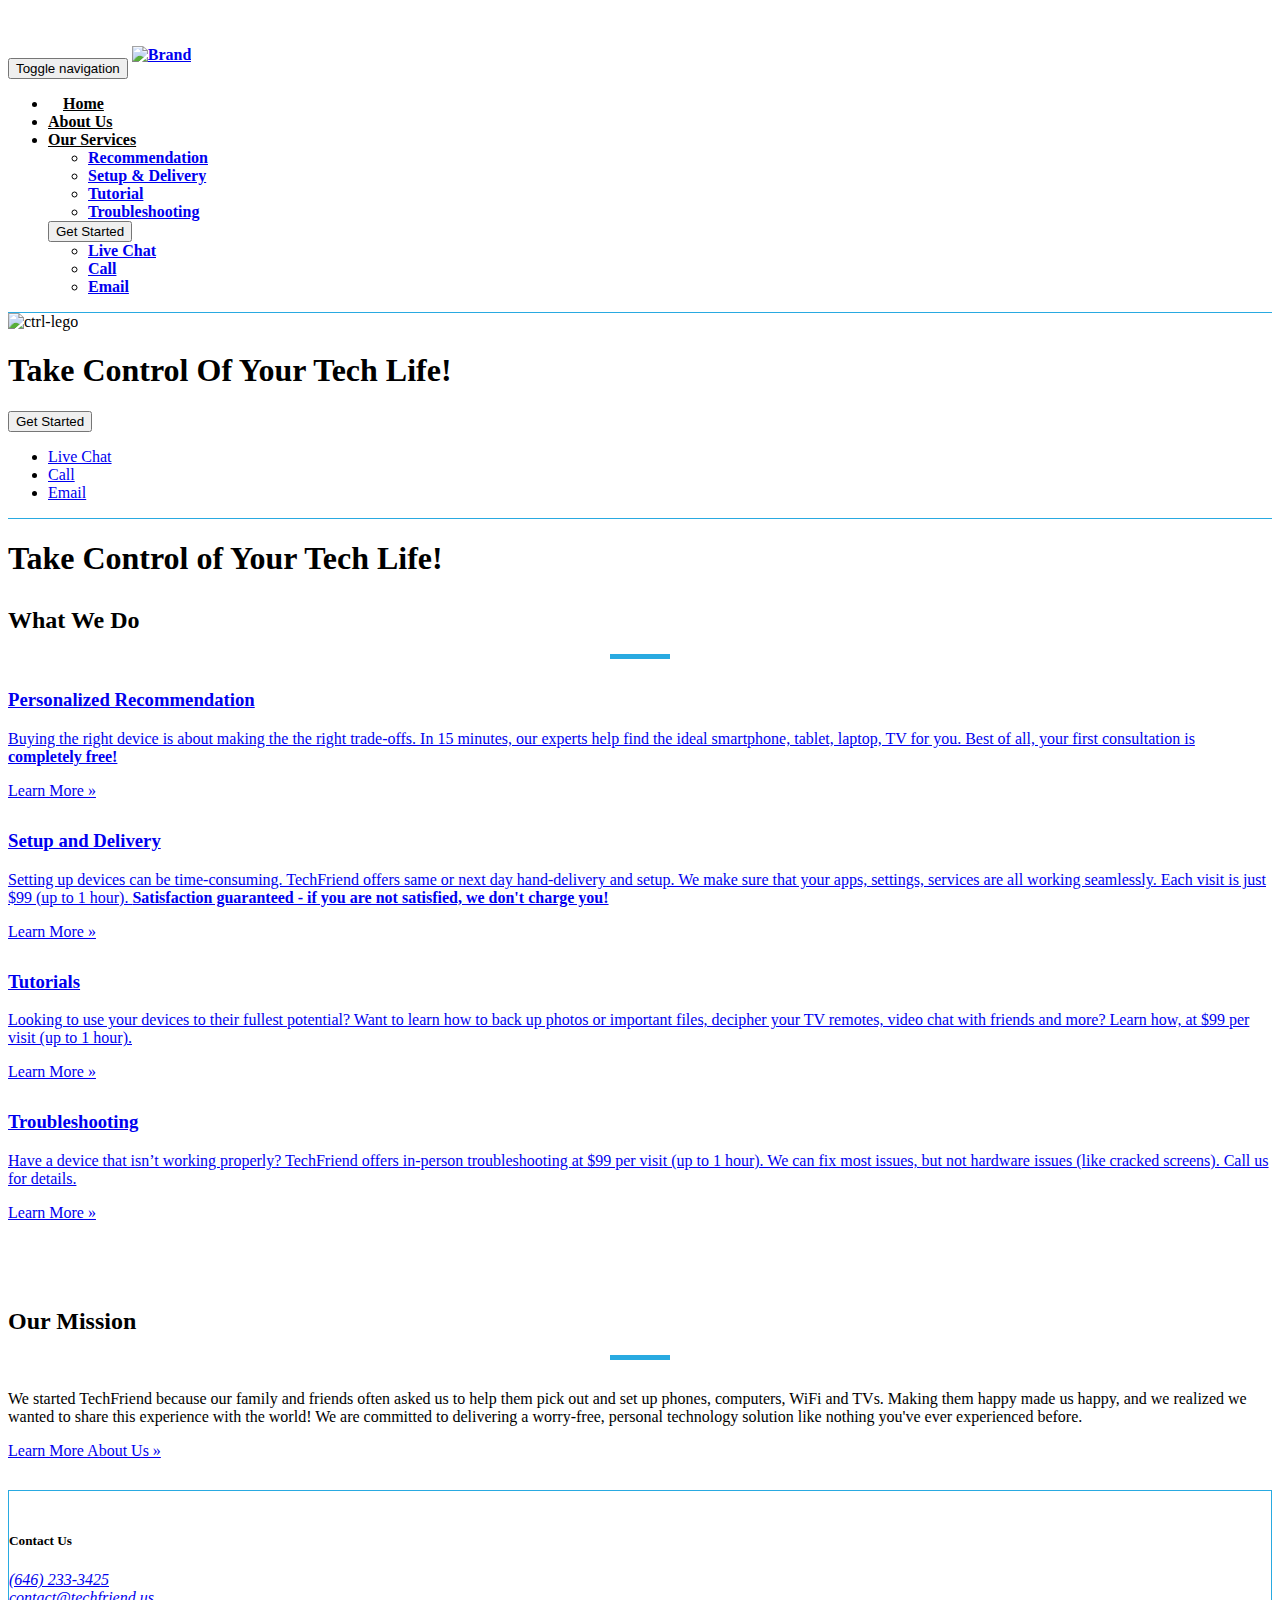
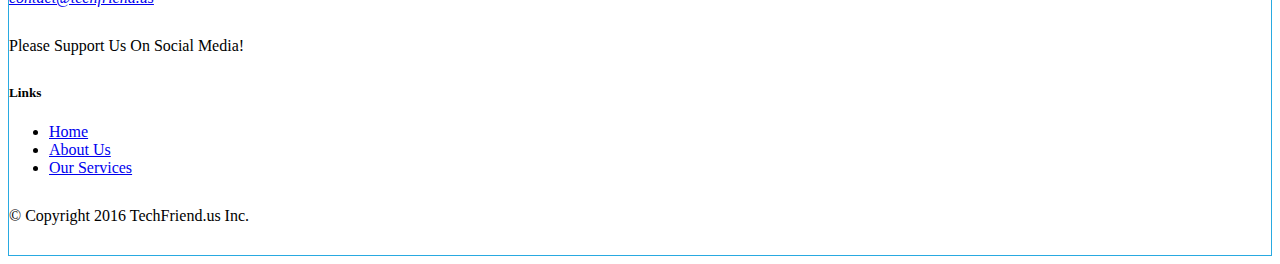
==== index.html @ 2049ccbc "v2" ====
<!DOCTYPE html>
<html lang="en">

<head>
    <meta charset="utf-8">
    <meta http-equiv="X-UA-Compatible" content="IE=edge">
    <meta name="viewport" content="width=device-width, initial-scale=1">
    <!-- The above 3 meta tags *must* come first in the head; any other head content must come *after* these tags -->
    <title>TechFriend - Your Personal Technology Advisor and Friend</title>
    <meta name="description" content="We select the most ideal devices for your needs, hand deliver them, and set them up in person.">
    <!-- Bootstrap -->
    <link href="css/bootstrap.min.css" rel="stylesheet">
    <link href="css/font-awesome.min.css" rel="stylesheet">
    <link href="css/bootstrap-social.css" rel="stylesheet">
    <!-- HTML5 shim and Respond.js for IE8 support of HTML5 elements and media queries -->
    <!-- WARNING: Respond.js doesn't work if you view the page via file:// -->
    <!--[if lt IE 9]>
      <script src="https://oss.maxcdn.com/html5shiv/3.7.3/html5shiv.min.js"></script>
      <script src="https://oss.maxcdn.com/respond/1.4.2/respond.min.js"></script>
    <![endif]-->
    <link rel="icon" href="favicon.ico">
    <link href="css/mystyles.css" rel="stylesheet">
    <link href="https://fonts.googleapis.com/css?family=Roboto:400,700,900" rel="stylesheet">
    <link href="https://fonts.googleapis.com/css?family=Open+Sans:400,800" rel="stylesheet">


    <!-- /snippets/social-meta-tags.liquid -->


    <meta property="og:type" content="website">
    <meta property="og:title" content="TechFriend - Get Your Tech Under Control">
    <meta property="og:url" content="https://www.techfriend.us/">
    <meta property="og:description" content="We select the best devices for your needs, deliver them, and set them up for you in person.">

    <meta property="og:image" content="http://cdn.shopify.com/s/files/1/1404/4143/t/3/assets/home_slide_1_1024x1024.jpg?9321707461568485762">
    <meta property="og:image:secure_url" content="https://cdn.shopify.com/s/files/1/1404/4143/t/3/assets/home_slide_1_1024x1024.jpg?9321707461568485762">

    <meta property="og:site_name" content="TechFriend">

    <meta name="twitter:card" content="summary">

    <meta name="twitter:title" content="TechFriend - Your Personal Technology Friend">
    <meta name="twitter:description" content="We select the best devices for your needs, deliver them, and set them up for you in person.">

    <meta name="twitter:image" content="https://cdn.shopify.com/s/files/1/1404/4143/t/3/assets/home_slide_1_1024x1024.jpg?9321707461568485762">

    <link rel="canonical" href="https://www.techfriend.us/">

</head>

<!-- begin olark code -->
<script data-cfasync="false" type='text/javascript'>
    /*<![CDATA[*/
    window.olark || (function(c) {
        var f = window,
            d = document,
            l = f.location.protocol == "https:" ? "https:" : "http:",
            z = c.name,
            r = "load";
        var nt = function() {
            f[z] = function() {
                (a.s = a.s || []).push(arguments)
            };
            var a = f[z]._ = {},
                q = c.methods.length;
            while (q--) {
                (function(n) {
                    f[z][n] = function() {
                        f[z]("call", n, arguments)
                    }
                })(c.methods[q])
            }
            a.l = c.loader;
            a.i = nt;
            a.p = {
                0: +new Date
            };
            a.P = function(u) {
                a.p[u] = new Date - a.p[0]
            };

            function s() {
                a.P(r);
                f[z](r)
            }
            f.addEventListener ? f.addEventListener(r, s, false) : f.attachEvent("on" + r, s);
            var ld = function() {
                function p(hd) {
                    hd = "head";
                    return ["<", hd, "></", hd, "><", i, ' onl' + 'oad="var d=', g, ";d.getElementsByTagName('head')[0].", j, "(d.", h, "('script')).", k, "='", l, "//", a.l, "'", '"', "></", i, ">"].join("")
                }
                var i = "body",
                    m = d[i];
                if (!m) {
                    return setTimeout(ld, 100)
                }
                a.P(1);
                var j = "appendChild",
                    h = "createElement",
                    k = "src",
                    n = d[h]("div"),
                    v = n[j](d[h](z)),
                    b = d[h]("iframe"),
                    g = "document",
                    e = "domain",
                    o;
                n.style.display = "none";
                m.insertBefore(n, m.firstChild).id = z;
                b.frameBorder = "0";
                b.id = z + "-loader";
                if (/MSIE[ ]+6/.test(navigator.userAgent)) {
                    b.src = "javascript:false"
                }
                b.allowTransparency = "true";
                v[j](b);
                try {
                    b.contentWindow[g].open()
                } catch (w) {
                    c[e] = d[e];
                    o = "javascript:var d=" + g + ".open();d.domain='" + d.domain + "';";
                    b[k] = o + "void(0);"
                }
                try {
                    var t = b.contentWindow[g];
                    t.write(p());
                    t.close()
                } catch (x) {
                    b[k] = o + 'd.write("' + p().replace(/"/g, String.fromCharCode(92) + '"') + '");d.close();'
                }
                a.P(2)
            };
            ld()
        };
        nt()
    })({
        loader: "static.olark.com/jsclient/loader0.js",
        name: "olark",
        methods: ["configure", "extend", "declare", "identify"]
    });
    /* custom configuration goes here (www.olark.com/documentation) */
    olark.identify('6784-781-10-4096'); /*]]>*/

</script><noscript><a href="https://www.olark.com/site/6784-781-10-4096/contact" title="Contact us" target="_blank">Questions? Feedback?</a> powered by <a href="http://www.olark.com?welcome" title="Olark live chat software">Olark live chat software</a></noscript>
<!-- end olark code -->

<body>
    <nav class="navbar navbar-default navbar-fixed-top" role="navigation">
        <div class="container-fluid">
            <div class="navbar-header">
                <button type="button" class="navbar-toggle collapsed" data-toggle="collapse" data-target="#navbar" aria-expanded="false" aria-controls="navbar">
                    <span class="sr-only">Toggle navigation</span>
                    <span class="icon-bar"></span>
                    <span class="icon-bar"></span>
                    <span class="icon-bar"></span>
                </button>
                <a class="navbar-brand" href="index.html"><img id="nav-logo" alt="Brand" src="images/TechFriendlogowhite.svg" class="img-responsive"></a>
            </div>

            <div id="navbar" class="navbar-collapse collapse">
                <ul class="nav navbar-nav navbar-right">
                    <li class="active"><a href="index.html">Home</a></li>
                    <li><a href="aboutus.html">About Us</a></li>
                    <li class="dropdown">
                        <a href="ourservices.html" class="dropdown-toggle" data-toggle="dropdown" role="button" aria-haspopup="true" aria-expanded="false">
                         Our Services <span class="caret"></span></a>
                        <ul class="dropdown-menu">
                            <!--                            <li class="dropdown-header">Remote Services</li>-->
                            <li><a href="ourservices.html">Recommendation</a></li>
                            <li><a href="ourservices.html#setup">Setup & Delivery</a></li>
                            <!--                            <li role="separator" class="divider"></li>-->
                            <!--                            <li class="dropdown-header">In-Person Services</li>-->
                            <li><a href="ourservices.html#tutorial">Tutorial</a></li>
                            <li><a href="ourservices.html#troubleshooting">Troubleshooting</a></li>
                        </ul>
                    </li>
                    <form class="navbar-form navbar-left">
                        <button id="callToAction" type="button" class="btn dropdown-toggle" data-toggle="dropdown" aria-haspopup="true" aria-expanded="false">
                        Get Started<span class="caret"></span></button>
                        <ul class="dropdown-menu">
                            <!-- BEGIN OLARK CHAT LINK -->
                            <li><a id="callToActionDropdown" href="javascript:void(0);" onclick="olark('api.box.expand')">
                                Live Chat
                            </a></li>
                            <!-- END OLARK CHAT LINK -->
                            <li><a id="callToActionDropdown" href="tel: +16462333425">Call</a></li>
                            <li><a id="callToActionDropdown" href="mailto: contact@techfriend.us?subject=I%27m+looking">Email</a></li>
                        </ul>
                    </form>

                </ul>
            </div>
        </div>
    </nav>

    <header class="jumbotron">

        <!-- Main component for a primary marketing message or call to action -->

        <div id="jumbotron-container" class="container-fluid">
            <img src="images/jumbotron-xs.jpg" alt="ctrl-lego" class="img-responsive visible-xs-block">
            <!--            <img src="images/jumbotron-sm.jpg" alt="ctrl-lego" class="img-responsive hidden-xs">-->
            <h1 id="jumbotron-text" class="hidden-xs"><strong>Take Control Of Your Tech Life!</strong></h1>

            <button id="callToAction" type="button" class="btn btn-lg dropdown-toggle" data-toggle="dropdown" aria-haspopup="true" aria-expanded="false">
                        Get Started<span class="caret"></span></button>
            <ul id="" class="dropdown-menu">
                <!-- BEGIN OLARK CHAT LINK -->
                <li><a id="callToActionDropdown" href="javascript:void(0);" onclick="olark('api.box.expand')">
                                Live Chat
                            </a></li>
                <!-- END OLARK CHAT LINK -->
                <li><a id="callToActionDropdown" href="tel: +16462333425">Call</a></li>
                <li><a id="callToActionDropdown" href="mailto: contact@techfriend.us">Email</a></li>
            </ul>
        </div>

        <div class="container visible-xs-block">
            <div class="row row-header">
                <div class="col-xs-12">
                    <h1 class="text-center" id="jumbotron-text-xs"><strong>Take Control of Your Tech Life!</strong></h1>
                </div>
                <div>
                </div>
            </div>
        </div>
    </header>

    <section class="container">
        <!--
        <div>
            <ol class="breadcrumb">
              <li><class="active">Home</li>
            </ol>
        </div>
-->

        <div class="row">
            <div class="col-xs-12">
                <h2 class="text-center section-header"><strong>What We Do</strong></h2>
                <hr>
            </div>

            <a class="homepageBoxes" href="ourservices.html#advice">
                <div class="col-xs-12 col-sm-6 col-md-3 text-center">
                    <span class="glyphicon glyphicon-thumbs-up fa-3x"></span>
                    <h3 class="box-header" class="text-Left">Personalized Recommendation</h3>
                    <p>Buying the right device is about making the the right trade-offs. In 15 minutes, our experts help find the ideal smartphone, tablet, laptop, TV for you. Best of all, your first consultation is <strong>completely free!</strong></p>
                    <!--                <p>Contrary to what manufacturers like to say in their marketing, there is no "best device" for everyone; there is only the ideal device for you. Choosing that device is about making the right trade-offs. With so many options out there, this can get really challenging. <strong>15 minutes on the phone with one of our experts is all it takes to figure out the ideal device for you!</strong> We will recommend the best device for you based on your personal usage and preferences. Best of all, it's <strong>completely free.</strong></p>-->
                    <!--                <p>If you prefers to see and hold the device, we will bring up to 5 devices to you for you to try, and show you all the features for a flat $99 per visit (TVs excluded).</p>-->
                    <p><a href="ourservices.html#advice" class="blueLink">Learn More &raquo;</a></p>
                </div>
            </a>

            <a class="homepageBoxes" href="ourservices.html#setup">
                <div class="col-xs-12 col-sm-6 col-md-3 text-center">
                    <span class="glyphicon glyphicon-off fa-3x"></span>
                    <h3 class="box-header">Setup and Delivery</h3>
                    <p>Setting up devices can be time-consuming. TechFriend offers same or next day hand-delivery and setup. We make sure that your apps, settings, services are all working seamlessly. Each visit is just $99 (up to 1 hour). <strong>Satisfaction guaranteed - if you are not satisfied, we don't charge you!</strong></p>
                    <!--                <p>Tech can get complicated- especially if you have many devices and you want them to work together. That's why we set up all your devices for you and make sure all your hardware, software and services work together seamlessly. Each visit is just $99 (up to 1 hour). <strong>Satisfaction guaranteed - if we can't make it work, we don't charge you!</strong></p>-->
                    <p><a href="ourservices.html#setup" class="blueLink">Learn More &raquo;</a></p>
                </div>
            </a>
            <!--        </div>-->

            <!--        <div class="row">-->
            <a class="homepageBoxes" href="ourservices.html#tutorial">
                <div class="col-xs-12 col-sm-6 col-md-3 text-center">
                    <span class="glyphicon glyphicon-info-sign fa-3x" aria-hidden="true"></span>
                    <h3 class="box-header">Tutorials</h3>
                    <p>Looking to use your devices to their fullest potential? Want to learn how to back up photos or important files, decipher your TV remotes, video chat with friends and more? Learn how, at $99 per visit (up to 1 hour).</p>
                    <p><a href="ourservices.html#tutorial" class="blueLink">Learn More &raquo;</a></p>
                </div>
            </a>

            <a class="homepageBoxes" href="ourservices.html#troubleshooting">
                <div class="col-xs-12 col-sm-6 col-md-3 text-center">
                    <span class="glyphicon glyphicon-wrench fa-3x" aria-hidden="true"></span>
                    <h3 class="box-header">Troubleshooting</h3>
                    <p>Have a device that isn’t working properly? TechFriend offers in-person troubleshooting at $99 per visit (up to 1 hour). We can fix most issues, but not hardware issues (like cracked screens). Call us for details.</p>
                    <p><a href="ourservices.html#troubleshooting" class="blueLink">Learn More &raquo;</a></p>
                </div>
            </a>
        </div>
        <!--
        <div class="row row-learn-more">
            <div class="col-xs-12 col-sm-6">
                
            </div>
            <div class="col-xs-12 col-sm-6">
                <p><a  href="#">Learn More About Our Setup and Delivery Service &raquo;</a></p>
            </div>
        </div>
-->
        <br><br>
        <div class="row">
            <div class="col-xs-12">
                <h2 class="text-center section-header">Our Mission</h2>
                <hr>
            </div>
            <div class="col-xs-12">
                <p>We started TechFriend because our family and friends often asked us to help them pick out and set up phones, computers, WiFi and TVs. Making them happy made us happy, and we realized we wanted to share this experience with the world! We are committed to delivering a worry-free, personal technology solution like nothing you've ever experienced before.</p>
                <p><a href="aboutus.html" class="blueLink">Learn More About Us &raquo;</a></p>
            </div>
        </div>
    </section>

    <footer>
        <div class="container-fluid">
            <div class="row row-footer">

                <div class="col-xs-12 col-sm-4 text-center">
                    <h5>Contact Us</h5>
                    <address>
                        <i class="fa fa-phone"></i><a href="tel: +1 (646) 233-3425"> (646) 233-3425</a><br>
                        <i class="fa fa-envelope"></i> <a href="mailto: contact@techfriend.us">contact@techfriend.us</a>
		           </address>
                </div>
                <div class="col-xs-12 col-sm-4 text-center">
                    <p>Please Support Us On Social Media!</p>
                    <a class="btn btn-social-icon btn-facebook" href="http://www.facebook.com/TechFriendUs"><i class="fa fa-facebook"></i></a>
                    <a class="btn btn-social-icon btn-twitter" href="http://twitter.com/TechFriendUs"><i class="fa fa-twitter"></i></a>
                    <!--                        <a class="btn btn-social-icon btn-linkedin" href="http://www.linkedin.com/in/"><i class="fa fa-linkedin"></i></a>-->
                </div>
                <div class="col-xs-12 col-sm-4 text-center">
                    <h5>Links</h5>
                    <ul class="list-unstyled">
                        <li><a href="index.html">Home</a></li>
                        <li><a href="aboutus.html">About Us</a></li>
                        <li><a href="ourservices.html">Our Services</a></li>
                    </ul>
                </div>
                <div class="col-xs-12 text-center">
                    <p>© Copyright 2016 TechFriend.us Inc.</p>
                </div>
            </div>
        </div>
    </footer>

    <!-- jQuery (necessary for Bootstrap's JavaScript plugins) -->
    <script src="https://ajax.googleapis.com/ajax/libs/jquery/1.12.4/jquery.min.js"></script>
    <!-- Include all compiled plugins (below), or include individual files as needed -->
    <script src="js/bootstrap.min.js"></script>

</body>

</html>
---- css/mystyles.css ----
.navbar-default {
    background: #fff;
    font-weight: 600;
    /*    text-transform: uppercase;*/
    border-bottom: 1px #29aae1 solid;
}

.navbar-default .navbar-nav>li>a {
    color: #000;
    background: #fff;
    font-weight: 600;
    /*    text-transform: uppercase;*/
}

.navbar-default .navbar-nav>li>a:hover,
.navbar-default .navbar-nav>li>a:focus {
    color: #29aae1;
    background: #fff;
    /*
    border-bottom: 3px #29aae1 solid;
    padding-bottom: 5px;
    padding-left:0;
    padding-right: 0;
    margin-left: 15px;
    margin-right: 15px;
*/
    /*    background: #fff;*/
    /*    font-weight: 600;*/
    /*    text-transform: uppercase;*/
}

@media (min-width: 768px) {
    .navbar-default .navbar-nav> .active> a,
    .navbar-default .navbar-nav> .active> a:hover,
    .navbar-default .navbar-nav> .active> a:focus {
        color: #000;
        background: #fff;
        font-weight: 600;
        /*    text-transform: uppercase;*/
        border-bottom: 3px black solid;
        padding-bottom: 5px;
        padding-left: 0;
        padding-right: 0;
        margin-left: 15px;
        margin-right: 15px;
    }
}

@media (max-width: 767px) {
    .navbar-default .navbar-nav>li>a {
        color: #000;
        background: #fff;
        font-weight: 600;
        text-align: center;
        /*    text-transform: uppercase;*/
    }
    .navbar-default .navbar-nav> .active> a,
    .navbar-default .navbar-nav> .active> a:hover,
    .navbar-default .navbar-nav> .active> a:focus {
        color: #fff;

        background: #29aae1;
        font-weight: 600;
        /*    text-transform: uppercase;*/
        /*        border-bottom: 3px black solid;*/
        padding-bottom: 5px;
        padding-left: 0;
        padding-right: 0;
        margin-left: 15px;
        margin-right: 15px;
        text-align: center;

    }
    .navbar-default .navbar-nav .open .dropdown-menu> li> a,
    .navbar-default .navbar-nav .open .dropdown-menu {
        text-align: center;
    }
}

.navbar-default .navbar-nav .open .dropdown-menu> li> a,
.navbar-default .navbar-nav .open .dropdown-menu {
    background-color: #fff;
    color: #000;
}

.navbar-default .navbar-nav .open .dropdown-menu> li> a:hover {
    background-color: #29aae1;
    color: #fff;
}

#nav-logo {
    max-width: 200px;
    margin: auto;
    position: relative;
    top: -13px;
}

.navbar-default .navbar-toggle .icon-bar {
    background-color: #29aae1;
}

.jumbotron {
    padding: 0;
    background-color: white;
    position: relative;
    border: none;
}

.jumbotron .container-fluid {
    background-color: white;
    border: none;
    padding: 0;
    margin: 0;
    position: relative;
}

.jumbotron .container-fluid img {
    max-height: 500px;
    margin: auto;
    /*    margin-bottom: -150px;*/
    /*    max-width: none;*/
    /*    amazon*/
    /*    height: 640px;*/
    /*    width: 1500px;*/
    /*    max-width: none;*/
    /*    vertical-align: top;*/
}

.jumbotron .container h1,
.jumbotron .container p {
    /*    color: white;*/
    /*    position: absolute;*/
    /*    margin: auto;*/
    /*    bottom: 55px;*/
    /*    margin-right: -50%;*/
    /*    transform: translate(-50%, -50%)*/
}

.section-header {
    font-weight: bold;
}

#box-header {
    font-weight: bold;
}

hr {
    border: none;
    height: 5px;
    /* Set the hr color */
    color: #29aae1;
    /* old IE */
    background-color: #29aae1;
    /* Modern Browsers */
    width: 60px;
    /*
    text-align: left;
    margin-left: 0;
*/
}

address {
    font-size: 80%;
    margin: 0px;
    color: #0f0f0f;
}

body {
    padding: 50px 0px 0px 0px;
    z-index: 0;
}

.row-header {
    margin: 0px auto;
    padding: 0px auto;
}

.row-content {
    margin: 0px auto;
    padding: 50px 0px 50px 0px;
    border-bottom: 1px ridge;
    min-height: 400px;
}

.row div {
    margin-bottom: 30px;
}

.row-learn-more p {
    margin-top: -15px;
    padding: 0;
}

.section-header-spaced {
    font-weight: bold;
    margin-top: 60px;
}

.row-footer {
    /*    background-color: #AfAfAf;*/
    margin: 0px auto;
    padding: 20px 0px 0px 0px;
    border: 1px #29aae1 solid;
}

header,
#jumbotron-container {
    border-bottom: 1px #29aae1 solid;
}

address {
    font-size: 100%
}
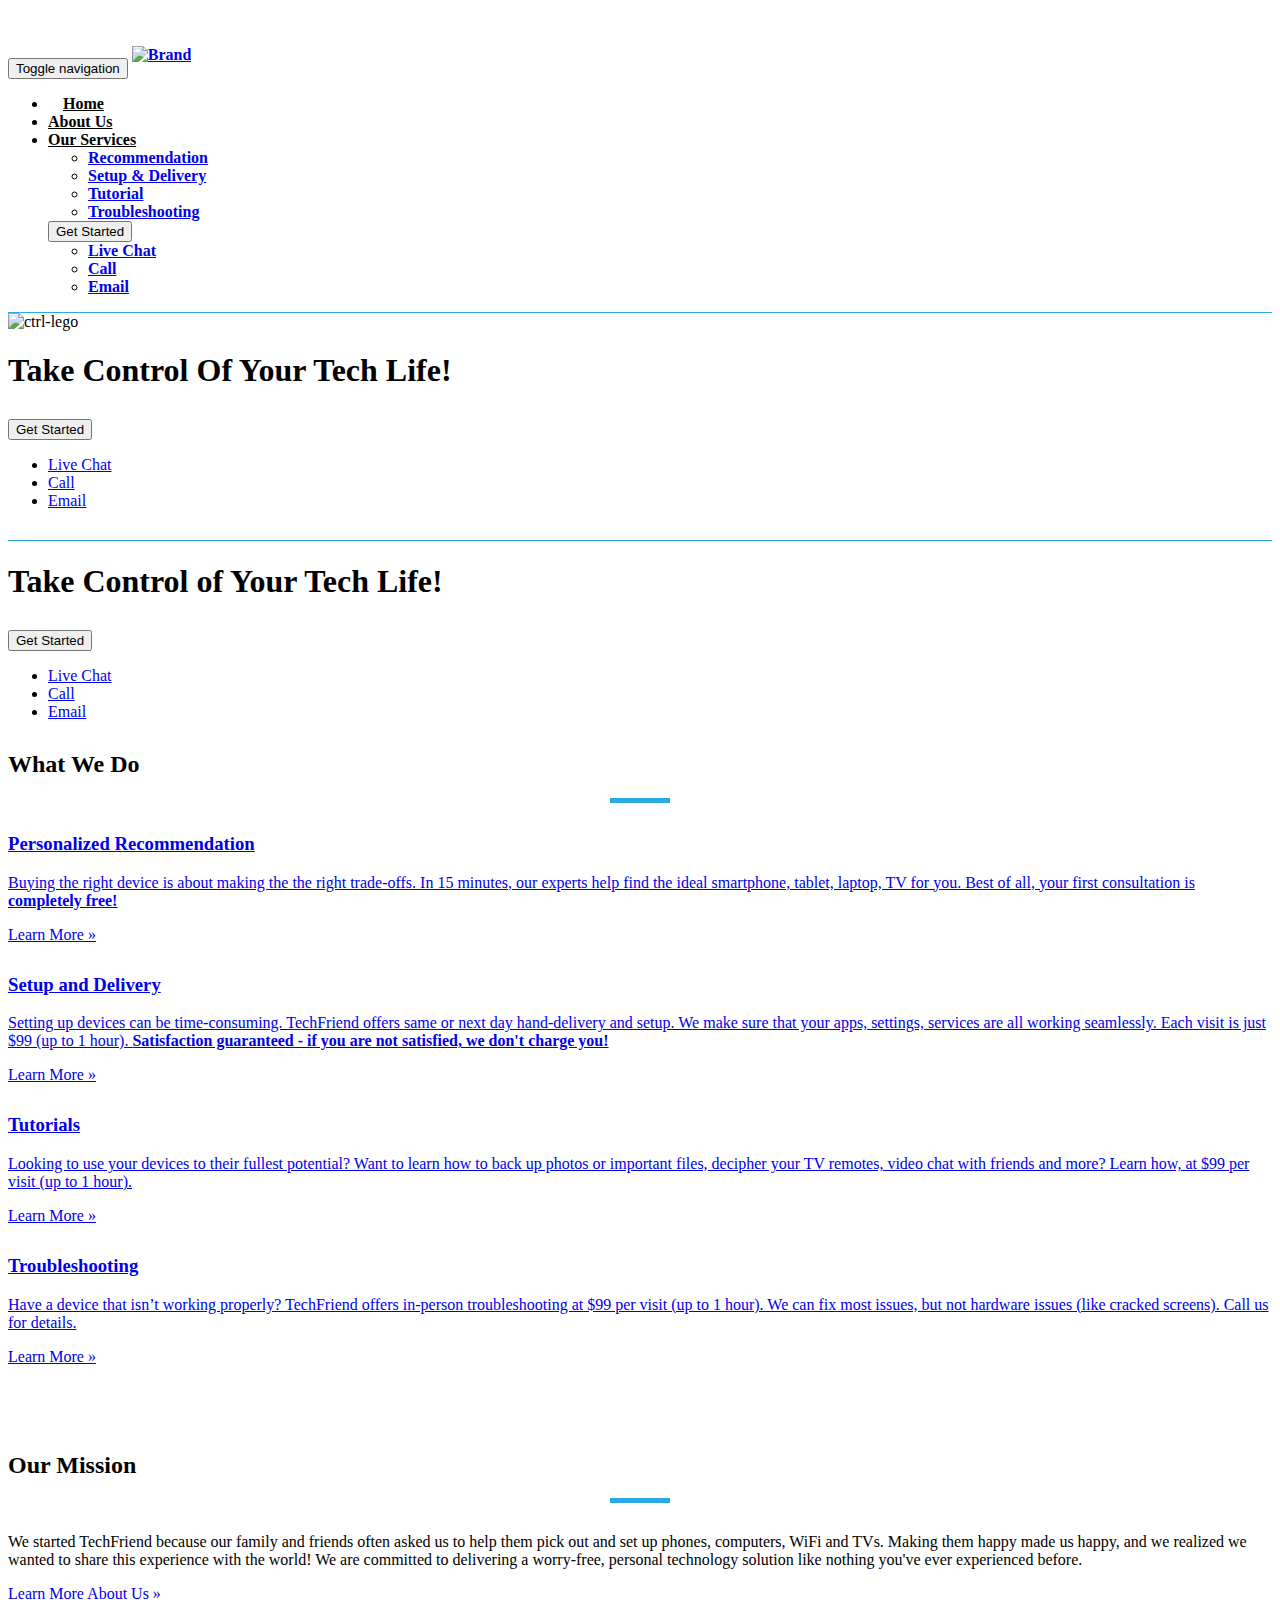
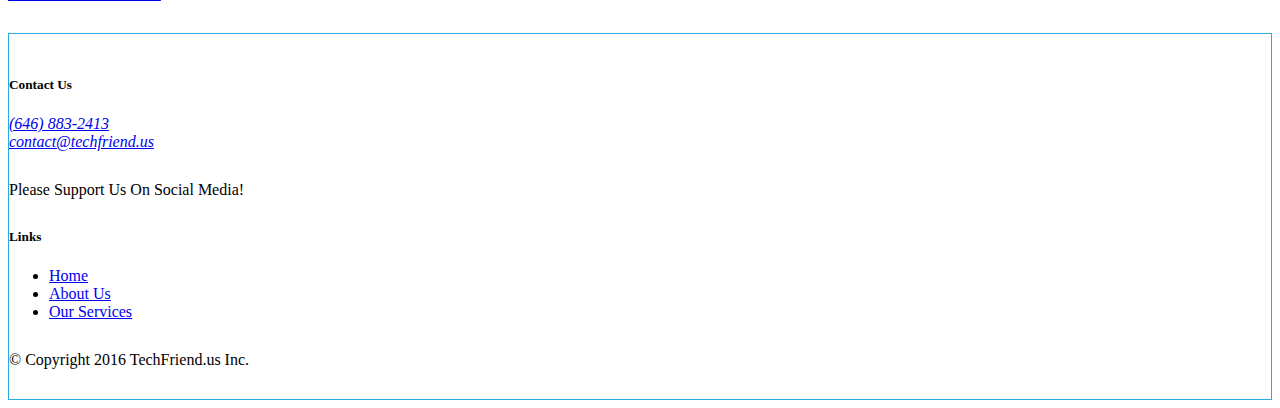
==== commit d10710d1: "v2" ====
--- a/index.html
+++ b/index.html
@@ -139,7 +139,6 @@
     });
     /* custom configuration goes here (www.olark.com/documentation) */
     olark.identify('6784-781-10-4096'); /*]]>*/
-
 </script><noscript><a href="https://www.olark.com/site/6784-781-10-4096/contact" title="Contact us" target="_blank">Questions? Feedback?</a> powered by <a href="http://www.olark.com?welcome" title="Olark live chat software">Olark live chat software</a></noscript>
 <!-- end olark code -->
 
@@ -157,7 +156,7 @@
             </div>
 
             <div id="navbar" class="navbar-collapse collapse">
-                <ul class="nav navbar-nav navbar-right">
+                <ul class="nav navbar-nav navbar-right text-center">
                     <li class="active"><a href="index.html">Home</a></li>
                     <li><a href="aboutus.html">About Us</a></li>
                     <li class="dropdown">
@@ -173,17 +172,17 @@
                             <li><a href="ourservices.html#troubleshooting">Troubleshooting</a></li>
                         </ul>
                     </li>
-                    <form class="navbar-form navbar-left">
+                    <form class="navbar-form navbar-left text-center">
                         <button id="callToAction" type="button" class="btn dropdown-toggle" data-toggle="dropdown" aria-haspopup="true" aria-expanded="false">
                         Get Started<span class="caret"></span></button>
                         <ul class="dropdown-menu">
                             <!-- BEGIN OLARK CHAT LINK -->
-                            <li><a id="callToActionDropdown" href="javascript:void(0);" onclick="olark('api.box.expand')">
+                            <li><a class="text-center" id="callToActionDropdown" href="javascript:void(0);" onclick="olark('api.box.expand')">
                                 Live Chat
                             </a></li>
                             <!-- END OLARK CHAT LINK -->
-                            <li><a id="callToActionDropdown" href="tel: +16462333425">Call</a></li>
-                            <li><a id="callToActionDropdown" href="mailto: contact@techfriend.us?subject=I%27m+looking">Email</a></li>
+                            <li><a class="text-center" id="callToActionDropdown" href="tel: +16468832413">Call</a></li>
+                            <li><a class="text-center" id="callToActionDropdown" href="mailto: contact@techfriend.us?subject=I%27m+looking+to+take+control+of+my+tech+life!">Email</a></li>
                         </ul>
                     </form>
 
@@ -199,25 +198,52 @@
         <div id="jumbotron-container" class="container-fluid">
             <img src="images/jumbotron-xs.jpg" alt="ctrl-lego" class="img-responsive visible-xs-block">
             <!--            <img src="images/jumbotron-sm.jpg" alt="ctrl-lego" class="img-responsive hidden-xs">-->
-            <h1 id="jumbotron-text" class="hidden-xs"><strong>Take Control Of Your Tech Life!</strong></h1>
-
-            <button id="callToAction" type="button" class="btn btn-lg dropdown-toggle" data-toggle="dropdown" aria-haspopup="true" aria-expanded="false">
+            <div class="row hidden-xs">
+                <div class="col-sm-5 col-sm-offset-6">
+                    <h1 id="jumbotron-text"><strong>Take Control Of Your Tech Life!</strong></h1>
+                </div>
+            </div>
+            <div class="row hidden-xs">
+                <div class="col-sm-5 col-sm-offset-6 text-center">
+                    <button id="callToAction" type="button" class="btn btn-lg dropdown-toggle" data-toggle="dropdown" aria-haspopup="true" aria-expanded="false">
                         Get Started<span class="caret"></span></button>
-            <ul id="" class="dropdown-menu">
-                <!-- BEGIN OLARK CHAT LINK -->
-                <li><a id="callToActionDropdown" href="javascript:void(0);" onclick="olark('api.box.expand')">
+                    <ul id="" class="dropdown-menu">
+                        <!-- BEGIN OLARK CHAT LINK -->
+                        <li><a class="text-center" id="callToActionDropdown" href="javascript:void(0);" onclick="olark('api.box.expand')">
                                 Live Chat
                             </a></li>
-                <!-- END OLARK CHAT LINK -->
-                <li><a id="callToActionDropdown" href="tel: +16462333425">Call</a></li>
-                <li><a id="callToActionDropdown" href="mailto: contact@techfriend.us">Email</a></li>
-            </ul>
+                        <!-- END OLARK CHAT LINK -->
+                        <li><a class="text-center" id="callToActionDropdown" href="tel: +16468832413">Call</a></li>
+                        <li><a class="text-center" id="callToActionDropdown" href="mailto: contact@techfriend.us">Email</a></li>
+                    </ul>
+                </div>
+            </div>
         </div>
 
         <div class="container visible-xs-block">
             <div class="row row-header">
                 <div class="col-xs-12">
                     <h1 class="text-center" id="jumbotron-text-xs"><strong>Take Control of Your Tech Life!</strong></h1>
+                </div>
+                <div>
+                </div>
+            </div>
+        </div>
+
+        <div class="container visible-xs-block">
+            <div class="row row-header text-center">
+                <div class="col-xs-12">
+                    <button id="callToAction" type="button" class="btn btn-lg dropdown-toggle" data-toggle="dropdown" aria-haspopup="true" aria-expanded="false">
+                        Get Started<span class="caret"></span></button>
+                    <ul id="" class="dropdown-menu">
+                        <!-- BEGIN OLARK CHAT LINK -->
+                        <li><a id="callToActionDropdown" href="javascript:void(0);" onclick="olark('api.box.expand')">
+                                Live Chat
+                            </a></li>
+                        <!-- END OLARK CHAT LINK -->
+                        <li><a id="callToActionDropdown" href="tel: +16468832413">Call</a></li>
+                        <li><a id="callToActionDropdown" href="mailto: contact@techfriend.us">Email</a></li>
+                    </ul>
                 </div>
                 <div>
                 </div>
@@ -311,7 +337,7 @@
                 <div class="col-xs-12 col-sm-4 text-center">
                     <h5>Contact Us</h5>
                     <address>
-                        <i class="fa fa-phone"></i><a href="tel: +1 (646) 233-3425"> (646) 233-3425</a><br>
+                        <i class="fa fa-phone"></i><a href="tel: +16468832413">(646) 883-2413</a><br>
                         <i class="fa fa-envelope"></i> <a href="mailto: contact@techfriend.us">contact@techfriend.us</a>
 		           </address>
                 </div>
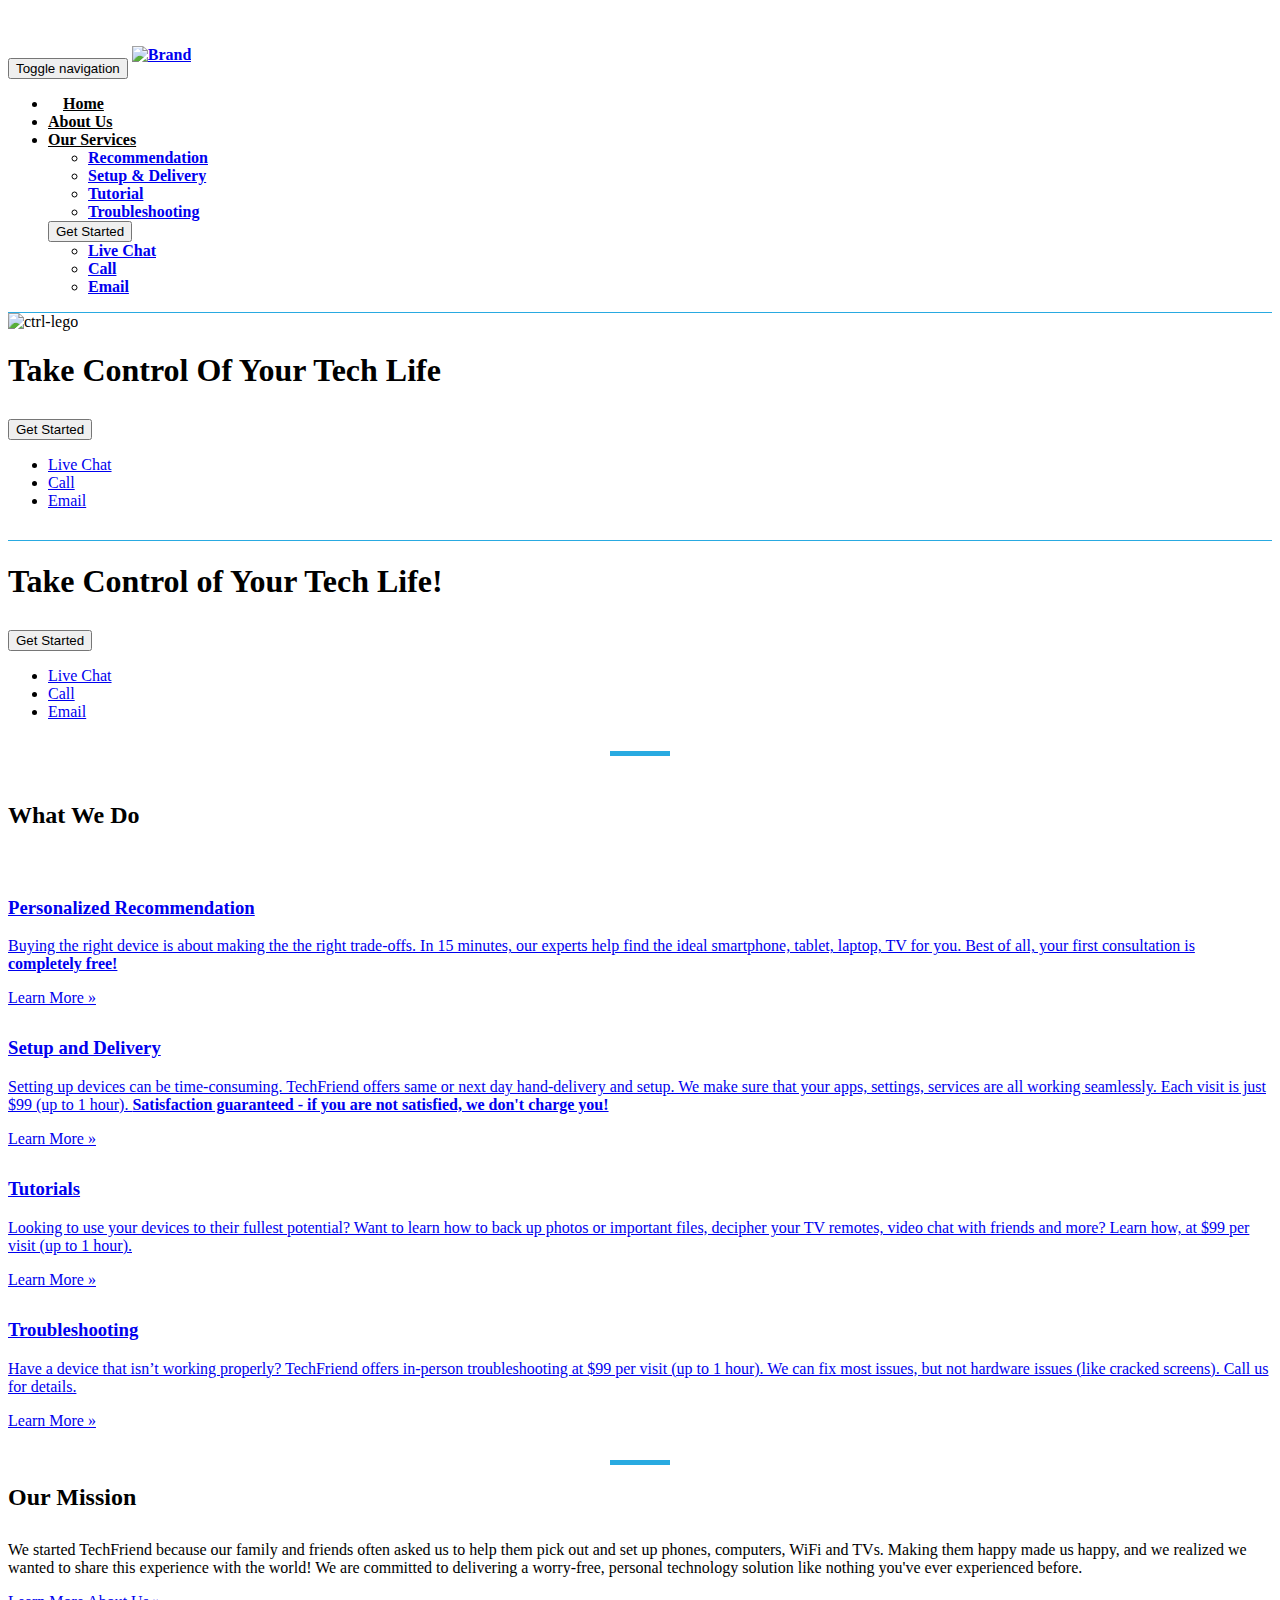
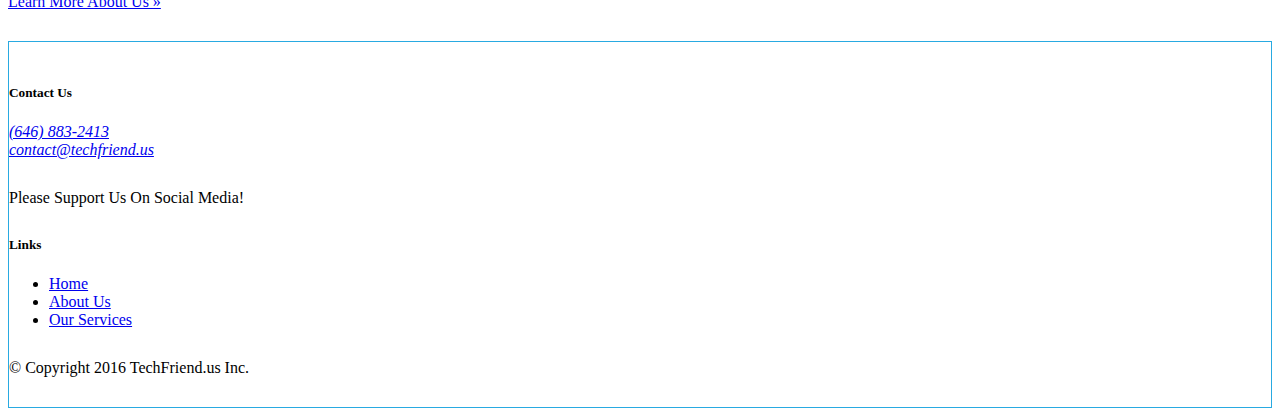
==== commit 1a128f52: "v2" ====
--- a/index.html
+++ b/index.html
@@ -22,6 +22,8 @@
     <link href="css/mystyles.css" rel="stylesheet">
     <link href="https://fonts.googleapis.com/css?family=Roboto:400,700,900" rel="stylesheet">
     <link href="https://fonts.googleapis.com/css?family=Open+Sans:400,800" rel="stylesheet">
+    <link href="https://fonts.googleapis.com/css?family=Montserrat:400,700" rel="stylesheet">
+    <link href="https://fonts.googleapis.com/css?family=Cabin" rel="stylesheet">
 
 
     <!-- /snippets/social-meta-tags.liquid -->
@@ -200,7 +202,7 @@
             <!--            <img src="images/jumbotron-sm.jpg" alt="ctrl-lego" class="img-responsive hidden-xs">-->
             <div class="row hidden-xs">
                 <div class="col-sm-5 col-sm-offset-6">
-                    <h1 id="jumbotron-text"><strong>Take Control Of Your Tech Life!</strong></h1>
+                    <h1 id="jumbotron-text" class="headerText">Take Control Of Your Tech Life</h1>
                 </div>
             </div>
             <div class="row hidden-xs">
@@ -262,8 +264,10 @@
 
         <div class="row">
             <div class="col-xs-12">
-                <h2 class="text-center section-header"><strong>What We Do</strong></h2>
                 <hr>
+                <br>
+                <h2 class="text-center section-header headerText">What We Do</h2>
+                <br>
             </div>
 
             <a class="homepageBoxes" href="ourservices.html#advice">
@@ -317,11 +321,10 @@
             </div>
         </div>
 -->
-        <br><br>
+        <hr>
         <div class="row">
             <div class="col-xs-12">
-                <h2 class="text-center section-header">Our Mission</h2>
-                <hr>
+                <h2 class="text-center section-header headerText">Our Mission</h2>
             </div>
             <div class="col-xs-12">
                 <p>We started TechFriend because our family and friends often asked us to help them pick out and set up phones, computers, WiFi and TVs. Making them happy made us happy, and we realized we wanted to share this experience with the world! We are committed to delivering a worry-free, personal technology solution like nothing you've ever experienced before.</p>
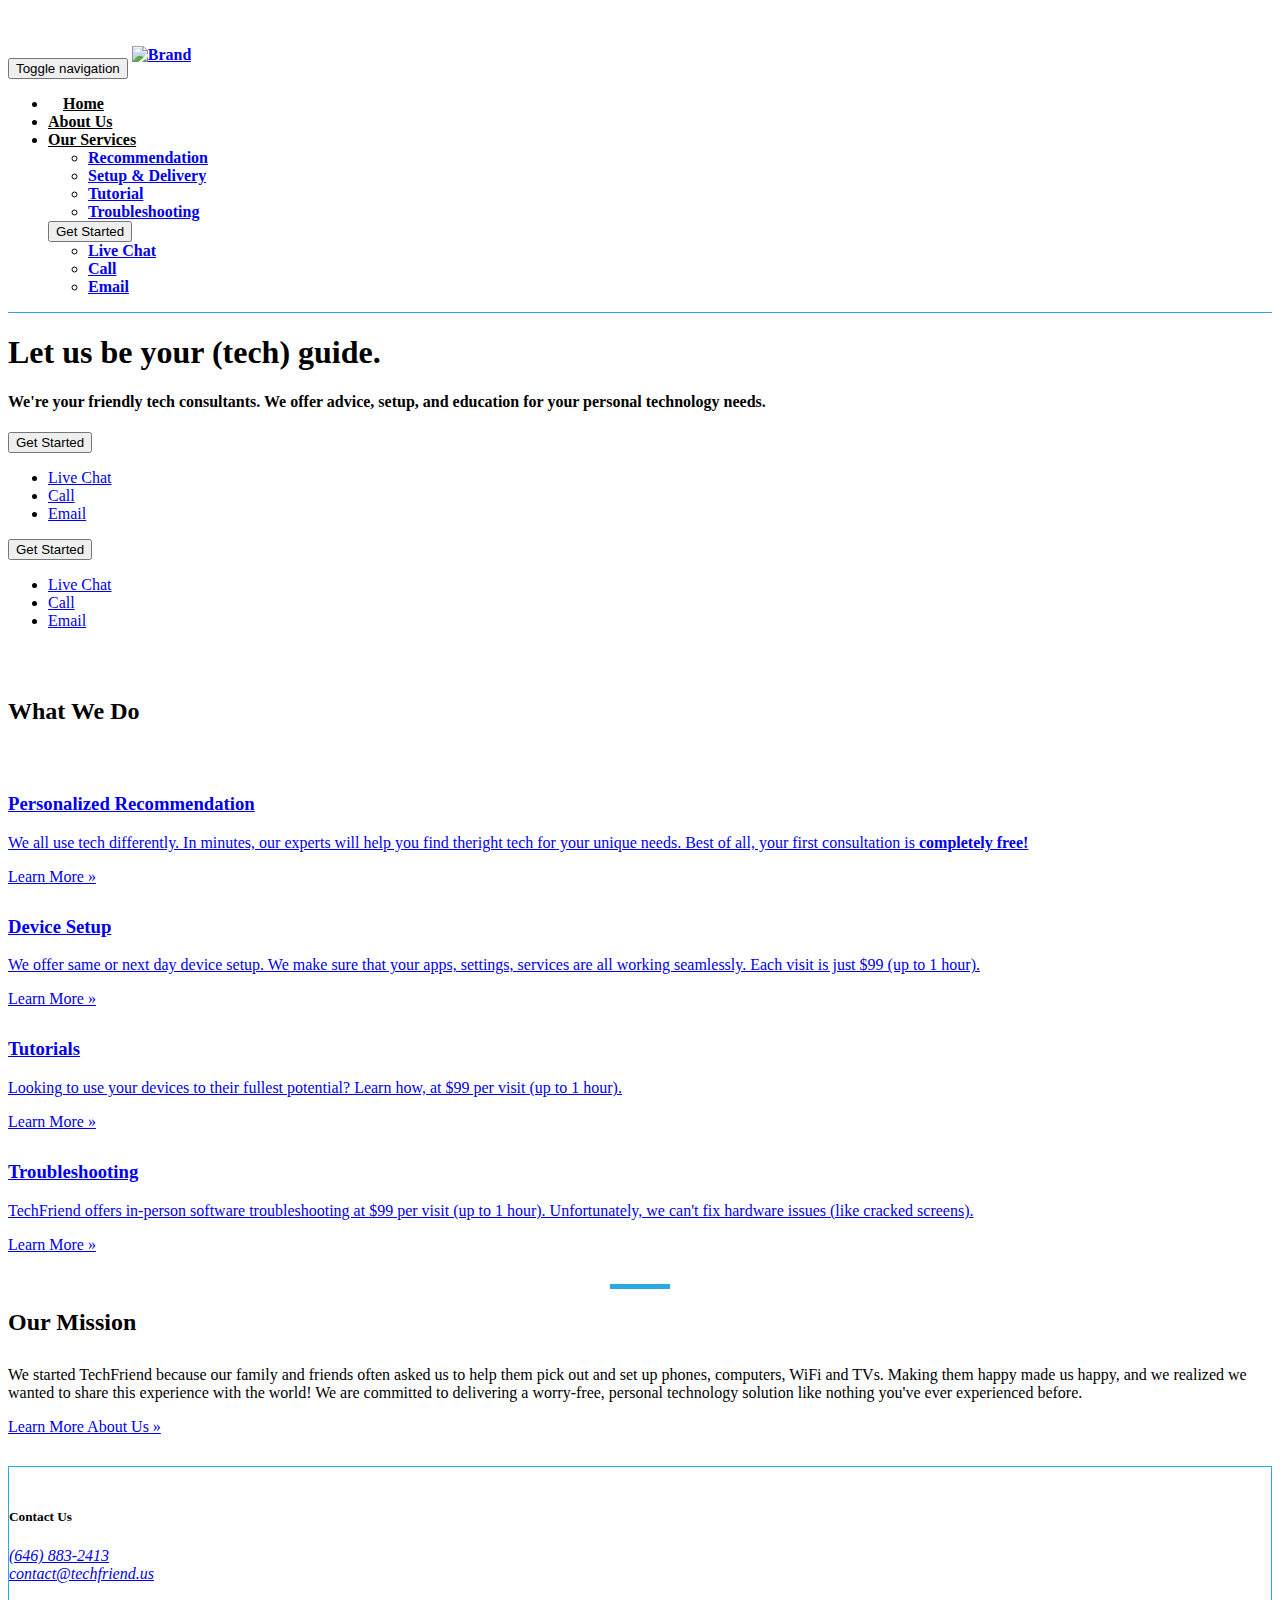
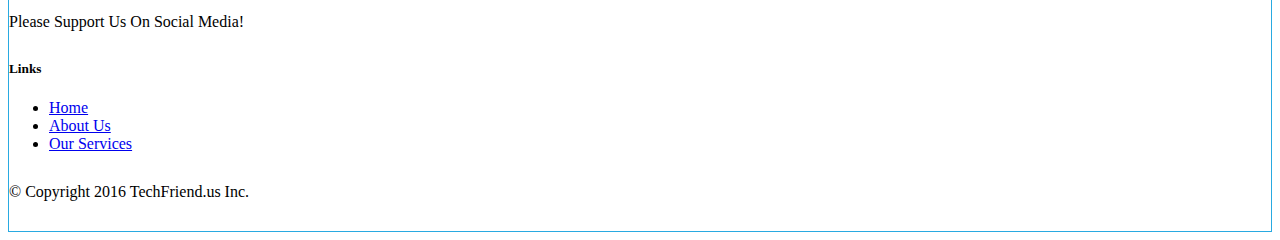
==== commit 81f4e01c: "v3" ====
--- a/index.html
+++ b/index.html
@@ -2,259 +2,253 @@
 <html lang="en">
 
 <head>
-    <meta charset="utf-8">
-    <meta http-equiv="X-UA-Compatible" content="IE=edge">
-    <meta name="viewport" content="width=device-width, initial-scale=1">
-    <!-- The above 3 meta tags *must* come first in the head; any other head content must come *after* these tags -->
-    <title>TechFriend - Your Personal Technology Advisor and Friend</title>
-    <meta name="description" content="We select the most ideal devices for your needs, hand deliver them, and set them up in person.">
-    <!-- Bootstrap -->
-    <link href="css/bootstrap.min.css" rel="stylesheet">
-    <link href="css/font-awesome.min.css" rel="stylesheet">
-    <link href="css/bootstrap-social.css" rel="stylesheet">
-    <!-- HTML5 shim and Respond.js for IE8 support of HTML5 elements and media queries -->
-    <!-- WARNING: Respond.js doesn't work if you view the page via file:// -->
-    <!--[if lt IE 9]>
+	<meta charset="utf-8">
+	<meta http-equiv="X-UA-Compatible" content="IE=edge">
+	<meta name="viewport" content="width=device-width, initial-scale=1">
+	<!-- The above 3 meta tags *must* come first in the head; any other head content must come *after* these tags -->
+	<title>TechFriend - Your Personal Technology Advisor and Friend</title>
+	<meta name="description" content="We select the most ideal devices for your needs, hand deliver them, and set them up in person.">
+	<!-- Bootstrap -->
+	<link href="css/bootstrap.min.css" rel="stylesheet">
+	<link href="css/font-awesome.min.css" rel="stylesheet">
+	<link href="css/bootstrap-social.css" rel="stylesheet">
+	<!-- HTML5 shim and Respond.js for IE8 support of HTML5 elements and media queries -->
+	<!-- WARNING: Respond.js doesn't work if you view the page via file:// -->
+	<!--[if lt IE 9]>
       <script src="https://oss.maxcdn.com/html5shiv/3.7.3/html5shiv.min.js"></script>
       <script src="https://oss.maxcdn.com/respond/1.4.2/respond.min.js"></script>
     <![endif]-->
-    <link rel="icon" href="favicon.ico">
-    <link href="css/mystyles.css" rel="stylesheet">
-    <link href="https://fonts.googleapis.com/css?family=Roboto:400,700,900" rel="stylesheet">
-    <link href="https://fonts.googleapis.com/css?family=Open+Sans:400,800" rel="stylesheet">
-    <link href="https://fonts.googleapis.com/css?family=Montserrat:400,700" rel="stylesheet">
-    <link href="https://fonts.googleapis.com/css?family=Cabin" rel="stylesheet">
-
-
-    <!-- /snippets/social-meta-tags.liquid -->
-
-
-    <meta property="og:type" content="website">
-    <meta property="og:title" content="TechFriend - Get Your Tech Under Control">
-    <meta property="og:url" content="https://www.techfriend.us/">
-    <meta property="og:description" content="We select the best devices for your needs, deliver them, and set them up for you in person.">
-
-    <meta property="og:image" content="http://cdn.shopify.com/s/files/1/1404/4143/t/3/assets/home_slide_1_1024x1024.jpg?9321707461568485762">
-    <meta property="og:image:secure_url" content="https://cdn.shopify.com/s/files/1/1404/4143/t/3/assets/home_slide_1_1024x1024.jpg?9321707461568485762">
-
-    <meta property="og:site_name" content="TechFriend">
-
-    <meta name="twitter:card" content="summary">
-
-    <meta name="twitter:title" content="TechFriend - Your Personal Technology Friend">
-    <meta name="twitter:description" content="We select the best devices for your needs, deliver them, and set them up for you in person.">
-
-    <meta name="twitter:image" content="https://cdn.shopify.com/s/files/1/1404/4143/t/3/assets/home_slide_1_1024x1024.jpg?9321707461568485762">
-
-    <link rel="canonical" href="https://www.techfriend.us/">
+	<link rel="icon" href="favicon.ico">
+	<link href="css/mystyles.css" rel="stylesheet">
+	<link href="https://fonts.googleapis.com/css?family=Roboto:400,700,900" rel="stylesheet">
+	<link href="https://fonts.googleapis.com/css?family=Open+Sans:400,800" rel="stylesheet">
+	<link href="https://fonts.googleapis.com/css?family=Montserrat:400,700" rel="stylesheet">
+	<link href="https://fonts.googleapis.com/css?family=Cabin" rel="stylesheet">
+
+
+	<!-- /snippets/social-meta-tags.liquid -->
+
+
+	<meta property="og:type" content="website">
+	<meta property="og:title" content="TechFriend - Get Your Tech Under Control">
+	<meta property="og:url" content="https://www.techfriend.us/">
+	<meta property="og:description" content="We select the best devices for your needs, deliver them, and set them up for you in person.">
+
+	<meta property="og:image" content="http://cdn.shopify.com/s/files/1/1404/4143/t/3/assets/home_slide_1_1024x1024.jpg?9321707461568485762">
+	<meta property="og:image:secure_url" content="https://cdn.shopify.com/s/files/1/1404/4143/t/3/assets/home_slide_1_1024x1024.jpg?9321707461568485762">
+
+	<meta property="og:site_name" content="TechFriend">
+
+	<meta name="twitter:card" content="summary">
+
+	<meta name="twitter:title" content="TechFriend - Your Personal Technology Friend">
+	<meta name="twitter:description" content="We select the best devices for your needs, deliver them, and set them up for you in person.">
+
+	<meta name="twitter:image" content="https://cdn.shopify.com/s/files/1/1404/4143/t/3/assets/home_slide_1_1024x1024.jpg?9321707461568485762">
+
+	<link rel="canonical" href="https://www.techfriend.us/">
 
 </head>
 
 <!-- begin olark code -->
 <script data-cfasync="false" type='text/javascript'>
-    /*<![CDATA[*/
-    window.olark || (function(c) {
-        var f = window,
-            d = document,
-            l = f.location.protocol == "https:" ? "https:" : "http:",
-            z = c.name,
-            r = "load";
-        var nt = function() {
-            f[z] = function() {
-                (a.s = a.s || []).push(arguments)
-            };
-            var a = f[z]._ = {},
-                q = c.methods.length;
-            while (q--) {
-                (function(n) {
-                    f[z][n] = function() {
-                        f[z]("call", n, arguments)
-                    }
-                })(c.methods[q])
-            }
-            a.l = c.loader;
-            a.i = nt;
-            a.p = {
-                0: +new Date
-            };
-            a.P = function(u) {
-                a.p[u] = new Date - a.p[0]
-            };
-
-            function s() {
-                a.P(r);
-                f[z](r)
-            }
-            f.addEventListener ? f.addEventListener(r, s, false) : f.attachEvent("on" + r, s);
-            var ld = function() {
-                function p(hd) {
-                    hd = "head";
-                    return ["<", hd, "></", hd, "><", i, ' onl' + 'oad="var d=', g, ";d.getElementsByTagName('head')[0].", j, "(d.", h, "('script')).", k, "='", l, "//", a.l, "'", '"', "></", i, ">"].join("")
-                }
-                var i = "body",
-                    m = d[i];
-                if (!m) {
-                    return setTimeout(ld, 100)
-                }
-                a.P(1);
-                var j = "appendChild",
-                    h = "createElement",
-                    k = "src",
-                    n = d[h]("div"),
-                    v = n[j](d[h](z)),
-                    b = d[h]("iframe"),
-                    g = "document",
-                    e = "domain",
-                    o;
-                n.style.display = "none";
-                m.insertBefore(n, m.firstChild).id = z;
-                b.frameBorder = "0";
-                b.id = z + "-loader";
-                if (/MSIE[ ]+6/.test(navigator.userAgent)) {
-                    b.src = "javascript:false"
-                }
-                b.allowTransparency = "true";
-                v[j](b);
-                try {
-                    b.contentWindow[g].open()
-                } catch (w) {
-                    c[e] = d[e];
-                    o = "javascript:var d=" + g + ".open();d.domain='" + d.domain + "';";
-                    b[k] = o + "void(0);"
-                }
-                try {
-                    var t = b.contentWindow[g];
-                    t.write(p());
-                    t.close()
-                } catch (x) {
-                    b[k] = o + 'd.write("' + p().replace(/"/g, String.fromCharCode(92) + '"') + '");d.close();'
-                }
-                a.P(2)
-            };
-            ld()
-        };
-        nt()
-    })({
-        loader: "static.olark.com/jsclient/loader0.js",
-        name: "olark",
-        methods: ["configure", "extend", "declare", "identify"]
-    });
-    /* custom configuration goes here (www.olark.com/documentation) */
-    olark.identify('6784-781-10-4096'); /*]]>*/
+	/*<![CDATA[*/
+	window.olark || (function(c) {
+		var f = window,
+			d = document,
+			l = f.location.protocol == "https:" ? "https:" : "http:",
+			z = c.name,
+			r = "load";
+		var nt = function() {
+			f[z] = function() {
+				(a.s = a.s || []).push(arguments)
+			};
+			var a = f[z]._ = {},
+				q = c.methods.length;
+			while (q--) {
+				(function(n) {
+					f[z][n] = function() {
+						f[z]("call", n, arguments)
+					}
+				})(c.methods[q])
+			}
+			a.l = c.loader;
+			a.i = nt;
+			a.p = {
+				0: +new Date
+			};
+			a.P = function(u) {
+				a.p[u] = new Date - a.p[0]
+			};
+
+			function s() {
+				a.P(r);
+				f[z](r)
+			}
+			f.addEventListener ? f.addEventListener(r, s, false) : f.attachEvent("on" + r, s);
+			var ld = function() {
+				function p(hd) {
+					hd = "head";
+					return ["<", hd, "></", hd, "><", i, ' onl' + 'oad="var d=', g, ";d.getElementsByTagName('head')[0].", j, "(d.", h, "('script')).", k, "='", l, "//", a.l, "'", '"', "></", i, ">"].join("")
+				}
+				var i = "body",
+					m = d[i];
+				if (!m) {
+					return setTimeout(ld, 100)
+				}
+				a.P(1);
+				var j = "appendChild",
+					h = "createElement",
+					k = "src",
+					n = d[h]("div"),
+					v = n[j](d[h](z)),
+					b = d[h]("iframe"),
+					g = "document",
+					e = "domain",
+					o;
+				n.style.display = "none";
+				m.insertBefore(n, m.firstChild).id = z;
+				b.frameBorder = "0";
+				b.id = z + "-loader";
+				if (/MSIE[ ]+6/.test(navigator.userAgent)) {
+					b.src = "javascript:false"
+				}
+				b.allowTransparency = "true";
+				v[j](b);
+				try {
+					b.contentWindow[g].open()
+				} catch (w) {
+					c[e] = d[e];
+					o = "javascript:var d=" + g + ".open();d.domain='" + d.domain + "';";
+					b[k] = o + "void(0);"
+				}
+				try {
+					var t = b.contentWindow[g];
+					t.write(p());
+					t.close()
+				} catch (x) {
+					b[k] = o + 'd.write("' + p().replace(/"/g, String.fromCharCode(92) + '"') + '");d.close();'
+				}
+				a.P(2)
+			};
+			ld()
+		};
+		nt()
+	})({
+		loader: "static.olark.com/jsclient/loader0.js",
+		name: "olark",
+		methods: ["configure", "extend", "declare", "identify"]
+	});
+	/* custom configuration goes here (www.olark.com/documentation) */
+	olark.identify('6784-781-10-4096'); /*]]>*/
+
 </script><noscript><a href="https://www.olark.com/site/6784-781-10-4096/contact" title="Contact us" target="_blank">Questions? Feedback?</a> powered by <a href="http://www.olark.com?welcome" title="Olark live chat software">Olark live chat software</a></noscript>
 <!-- end olark code -->
 
 <body>
-    <nav class="navbar navbar-default navbar-fixed-top" role="navigation">
-        <div class="container-fluid">
-            <div class="navbar-header">
-                <button type="button" class="navbar-toggle collapsed" data-toggle="collapse" data-target="#navbar" aria-expanded="false" aria-controls="navbar">
+	<nav class="navbar navbar-default navbar-fixed-top" role="navigation">
+		<div class="container-fluid">
+			<div class="navbar-header">
+				<button type="button" class="navbar-toggle collapsed" data-toggle="collapse" data-target="#navbar" aria-expanded="false" aria-controls="navbar">
                     <span class="sr-only">Toggle navigation</span>
                     <span class="icon-bar"></span>
                     <span class="icon-bar"></span>
                     <span class="icon-bar"></span>
                 </button>
-                <a class="navbar-brand" href="index.html"><img id="nav-logo" alt="Brand" src="images/TechFriendlogowhite.svg" class="img-responsive"></a>
-            </div>
-
-            <div id="navbar" class="navbar-collapse collapse">
-                <ul class="nav navbar-nav navbar-right text-center">
-                    <li class="active"><a href="index.html">Home</a></li>
-                    <li><a href="aboutus.html">About Us</a></li>
-                    <li class="dropdown">
-                        <a href="ourservices.html" class="dropdown-toggle" data-toggle="dropdown" role="button" aria-haspopup="true" aria-expanded="false">
+				<a class="navbar-brand" href="index.html"><img id="nav-logo" alt="Brand" src="images/techFriendLogoPurple.png" class="img-responsive"></a>
+			</div>
+
+			<div id="navbar" class="navbar-collapse collapse">
+				<ul class="nav navbar-nav navbar-right text-center">
+					<li class="active"><a href="index.html">Home</a></li>
+					<li><a href="aboutus.html">About Us</a></li>
+					<li class="dropdown">
+						<a href="ourservices.html" class="dropdown-toggle" data-toggle="dropdown" role="button" aria-haspopup="true" aria-expanded="false">
                          Our Services <span class="caret"></span></a>
-                        <ul class="dropdown-menu">
-                            <!--                            <li class="dropdown-header">Remote Services</li>-->
-                            <li><a href="ourservices.html">Recommendation</a></li>
-                            <li><a href="ourservices.html#setup">Setup & Delivery</a></li>
-                            <!--                            <li role="separator" class="divider"></li>-->
-                            <!--                            <li class="dropdown-header">In-Person Services</li>-->
-                            <li><a href="ourservices.html#tutorial">Tutorial</a></li>
-                            <li><a href="ourservices.html#troubleshooting">Troubleshooting</a></li>
-                        </ul>
-                    </li>
-                    <form class="navbar-form navbar-left text-center">
-                        <button id="callToAction" type="button" class="btn dropdown-toggle" data-toggle="dropdown" aria-haspopup="true" aria-expanded="false">
+						<ul class="dropdown-menu">
+							<!--                            <li class="dropdown-header">Remote Services</li>-->
+							<li><a href="ourservices.html">Recommendation</a></li>
+							<li><a href="ourservices.html#setup">Setup & Delivery</a></li>
+							<!--                            <li role="separator" class="divider"></li>-->
+							<!--                            <li class="dropdown-header">In-Person Services</li>-->
+							<li><a href="ourservices.html#tutorial">Tutorial</a></li>
+							<li><a href="ourservices.html#troubleshooting">Troubleshooting</a></li>
+						</ul>
+					</li>
+					<form class="navbar-form navbar-left text-center">
+						<button id="callToActionNav" type="button" class="btn dropdown-toggle" data-toggle="dropdown" aria-haspopup="true" aria-expanded="false">
                         Get Started<span class="caret"></span></button>
-                        <ul class="dropdown-menu">
-                            <!-- BEGIN OLARK CHAT LINK -->
-                            <li><a class="text-center" id="callToActionDropdown" href="javascript:void(0);" onclick="olark('api.box.expand')">
+						<ul class="dropdown-menu">
+							<!-- BEGIN OLARK CHAT LINK -->
+							<li><a class="text-center" id="callToActionDropdown" href="javascript:void(0);" onclick="olark('api.box.expand')">
                                 Live Chat
                             </a></li>
-                            <!-- END OLARK CHAT LINK -->
-                            <li><a class="text-center" id="callToActionDropdown" href="tel: +16468832413">Call</a></li>
-                            <li><a class="text-center" id="callToActionDropdown" href="mailto: contact@techfriend.us?subject=I%27m+looking+to+take+control+of+my+tech+life!">Email</a></li>
-                        </ul>
-                    </form>
-
-                </ul>
-            </div>
-        </div>
-    </nav>
-
-    <header class="jumbotron">
-
-        <!-- Main component for a primary marketing message or call to action -->
-
-        <div id="jumbotron-container" class="container-fluid">
-            <img src="images/jumbotron-xs.jpg" alt="ctrl-lego" class="img-responsive visible-xs-block">
-            <!--            <img src="images/jumbotron-sm.jpg" alt="ctrl-lego" class="img-responsive hidden-xs">-->
-            <div class="row hidden-xs">
-                <div class="col-sm-5 col-sm-offset-6">
-                    <h1 id="jumbotron-text" class="headerText">Take Control Of Your Tech Life</h1>
-                </div>
-            </div>
-            <div class="row hidden-xs">
-                <div class="col-sm-5 col-sm-offset-6 text-center">
-                    <button id="callToAction" type="button" class="btn btn-lg dropdown-toggle" data-toggle="dropdown" aria-haspopup="true" aria-expanded="false">
+							<!-- END OLARK CHAT LINK -->
+							<li><a class="text-center" id="callToActionDropdown" href="tel: +16468832413">Call</a></li>
+							<li><a class="text-center" id="callToActionDropdown" href="mailto: contact@techfriend.us?subject=I+have+a+tech+question!" target="_blank">Email</a></li>
+						</ul>
+					</form>
+
+				</ul>
+			</div>
+		</div>
+	</nav>
+
+	<header class="jumbotron">
+
+		<!-- Main component for a primary marketing message or call to action -->
+
+		<div id="jumbotron-image-container" class="container-fluid">
+			<!--            <img src="images/jumbotronDevices.png" alt="ctrl-lego" class="img-responsive visible-xs-block">-->
+			<!--            <img src="images/jumbotron-sm.jpg" alt="ctrl-lego" class="img-responsive hidden-xs">-->
+		</div>
+
+		<div id="jumbotron-text-container" class="container-fluid">
+			<div class="row center">
+<!--				<div class="col-xs-12">-->
+						<h1 class="text-center headerText" id="jumbotron-text-xs">Let us be your (tech) guide.</h1>
+						<h4 class="text-center">We're your friendly tech consultants. We offer advice, setup, and education for your personal technology needs.</h4>
+<!--				</div>-->
+			</div>
+			<div class="row text-center">
+				<button id="callToAction" type="button" class="btn btn-lg dropdown-toggle" data-toggle="dropdown" aria-haspopup="true" aria-expanded="false">
                         Get Started<span class="caret"></span></button>
-                    <ul id="" class="dropdown-menu">
-                        <!-- BEGIN OLARK CHAT LINK -->
-                        <li><a class="text-center" id="callToActionDropdown" href="javascript:void(0);" onclick="olark('api.box.expand')">
+				<ul id="" class="dropdown-menu">
+					<!-- BEGIN OLARK CHAT LINK -->
+					<li><a class="text-center" id="callToActionDropdown" href="javascript:void(0);" onclick="olark('api.box.expand')">
                                 Live Chat
                             </a></li>
-                        <!-- END OLARK CHAT LINK -->
-                        <li><a class="text-center" id="callToActionDropdown" href="tel: +16468832413">Call</a></li>
-                        <li><a class="text-center" id="callToActionDropdown" href="mailto: contact@techfriend.us">Email</a></li>
-                    </ul>
-                </div>
-            </div>
-        </div>
-
-        <div class="container visible-xs-block">
-            <div class="row row-header">
-                <div class="col-xs-12">
-                    <h1 class="text-center" id="jumbotron-text-xs"><strong>Take Control of Your Tech Life!</strong></h1>
-                </div>
-                <div>
-                </div>
-            </div>
-        </div>
-
-        <div class="container visible-xs-block">
-            <div class="row row-header text-center">
-                <div class="col-xs-12">
-                    <button id="callToAction" type="button" class="btn btn-lg dropdown-toggle" data-toggle="dropdown" aria-haspopup="true" aria-expanded="false">
+					<!-- END OLARK CHAT LINK -->
+					<li><a class="text-center" id="callToActionDropdown" href="tel: +16468832413">Call</a></li>
+					<li><a class="text-center" id="callToActionDropdown" href="mailto: contact@techfriend.us">Email</a></li>
+				</ul>
+			</div>
+
+		</div>
+
+		<div class="container visible-xs-block">
+			<div class="row row-header text-center">
+				<div class="col-xs-12">
+					<button id="callToAction" type="button" class="btn btn-lg dropdown-toggle" data-toggle="dropdown" aria-haspopup="true" aria-expanded="false">
                         Get Started<span class="caret"></span></button>
-                    <ul id="" class="dropdown-menu">
-                        <!-- BEGIN OLARK CHAT LINK -->
-                        <li><a id="callToActionDropdown" href="javascript:void(0);" onclick="olark('api.box.expand')">
+					<ul id="" class="dropdown-menu">
+						<!-- BEGIN OLARK CHAT LINK -->
+						<li><a id="callToActionDropdown" href="javascript:void(0);" onclick="olark('api.box.expand')">
                                 Live Chat
                             </a></li>
-                        <!-- END OLARK CHAT LINK -->
-                        <li><a id="callToActionDropdown" href="tel: +16468832413">Call</a></li>
-                        <li><a id="callToActionDropdown" href="mailto: contact@techfriend.us">Email</a></li>
-                    </ul>
-                </div>
-                <div>
-                </div>
-            </div>
-        </div>
-    </header>
-
-    <section class="container">
-        <!--
+						<!-- END OLARK CHAT LINK -->
+						<li><a id="callToActionDropdown" href="tel: +16468832413">Call</a></li>
+						<li><a id="callToActionDropdown" href="mailto: contact@techfriend.us">Email</a></li>
+					</ul>
+				</div>
+				<div>
+				</div>
+			</div>
+		</div>
+	</header>
+
+	<section class="container">
+		<!--
         <div>
             <ol class="breadcrumb">
               <li><class="active">Home</li>
@@ -262,56 +256,55 @@
         </div>
 -->
 
-        <div class="row">
-            <div class="col-xs-12">
-                <hr>
-                <br>
-                <h2 class="text-center section-header headerText">What We Do</h2>
-                <br>
-            </div>
-
-            <a class="homepageBoxes" href="ourservices.html#advice">
-                <div class="col-xs-12 col-sm-6 col-md-3 text-center">
-                    <span class="glyphicon glyphicon-thumbs-up fa-3x"></span>
-                    <h3 class="box-header" class="text-Left">Personalized Recommendation</h3>
-                    <p>Buying the right device is about making the the right trade-offs. In 15 minutes, our experts help find the ideal smartphone, tablet, laptop, TV for you. Best of all, your first consultation is <strong>completely free!</strong></p>
-                    <!--                <p>Contrary to what manufacturers like to say in their marketing, there is no "best device" for everyone; there is only the ideal device for you. Choosing that device is about making the right trade-offs. With so many options out there, this can get really challenging. <strong>15 minutes on the phone with one of our experts is all it takes to figure out the ideal device for you!</strong> We will recommend the best device for you based on your personal usage and preferences. Best of all, it's <strong>completely free.</strong></p>-->
-                    <!--                <p>If you prefers to see and hold the device, we will bring up to 5 devices to you for you to try, and show you all the features for a flat $99 per visit (TVs excluded).</p>-->
-                    <p><a href="ourservices.html#advice" class="blueLink">Learn More &raquo;</a></p>
-                </div>
-            </a>
-
-            <a class="homepageBoxes" href="ourservices.html#setup">
-                <div class="col-xs-12 col-sm-6 col-md-3 text-center">
-                    <span class="glyphicon glyphicon-off fa-3x"></span>
-                    <h3 class="box-header">Setup and Delivery</h3>
-                    <p>Setting up devices can be time-consuming. TechFriend offers same or next day hand-delivery and setup. We make sure that your apps, settings, services are all working seamlessly. Each visit is just $99 (up to 1 hour). <strong>Satisfaction guaranteed - if you are not satisfied, we don't charge you!</strong></p>
-                    <!--                <p>Tech can get complicated- especially if you have many devices and you want them to work together. That's why we set up all your devices for you and make sure all your hardware, software and services work together seamlessly. Each visit is just $99 (up to 1 hour). <strong>Satisfaction guaranteed - if we can't make it work, we don't charge you!</strong></p>-->
-                    <p><a href="ourservices.html#setup" class="blueLink">Learn More &raquo;</a></p>
-                </div>
-            </a>
-            <!--        </div>-->
-
-            <!--        <div class="row">-->
-            <a class="homepageBoxes" href="ourservices.html#tutorial">
-                <div class="col-xs-12 col-sm-6 col-md-3 text-center">
-                    <span class="glyphicon glyphicon-info-sign fa-3x" aria-hidden="true"></span>
-                    <h3 class="box-header">Tutorials</h3>
-                    <p>Looking to use your devices to their fullest potential? Want to learn how to back up photos or important files, decipher your TV remotes, video chat with friends and more? Learn how, at $99 per visit (up to 1 hour).</p>
-                    <p><a href="ourservices.html#tutorial" class="blueLink">Learn More &raquo;</a></p>
-                </div>
-            </a>
-
-            <a class="homepageBoxes" href="ourservices.html#troubleshooting">
-                <div class="col-xs-12 col-sm-6 col-md-3 text-center">
-                    <span class="glyphicon glyphicon-wrench fa-3x" aria-hidden="true"></span>
-                    <h3 class="box-header">Troubleshooting</h3>
-                    <p>Have a device that isn’t working properly? TechFriend offers in-person troubleshooting at $99 per visit (up to 1 hour). We can fix most issues, but not hardware issues (like cracked screens). Call us for details.</p>
-                    <p><a href="ourservices.html#troubleshooting" class="blueLink">Learn More &raquo;</a></p>
-                </div>
-            </a>
-        </div>
-        <!--
+		<div class="row">
+			<div class="col-xs-12">
+				<br>
+				<h2 class="text-center section-header headerText">What We Do</h2>
+				<br>
+			</div>
+
+			<a class="homepageBoxes" href="ourservices.html#advice">
+				<div class="col-xs-12 col-sm-6 col-md-3 text-center">
+					<span class="glyphicon glyphicon-thumbs-up fa-3x"></span>
+					<h3 class="box-header" class="text-Left">Personalized Recommendation</h3>
+					<p>We all use tech differently. In minutes, our experts will help you find theright tech for your unique needs. Best of all, your first consultation is <strong>completely free!</strong></p>
+					<!--                <p>Contrary to what manufacturers like to say in their marketing, there is no "best device" for everyone; there is only the ideal device for you. Choosing that device is about making the right trade-offs. With so many options out there, this can get really challenging. <strong>15 minutes on the phone with one of our experts is all it takes to figure out the ideal device for you!</strong> We will recommend the best device for you based on your personal usage and preferences. Best of all, it's <strong>completely free.</strong></p>-->
+					<!--                <p>If you prefers to see and hold the device, we will bring up to 5 devices to you for you to try, and show you all the features for a flat $99 per visit (TVs excluded).</p>-->
+					<p><a href="ourservices.html#advice" class="blueLink">Learn More &raquo;</a></p>
+				</div>
+			</a>
+
+			<a class="homepageBoxes" href="ourservices.html#setup">
+				<div class="col-xs-12 col-sm-6 col-md-3 text-center">
+					<span class="glyphicon glyphicon-off fa-3x"></span>
+					<h3 class="box-header">Device Setup</h3>
+					<p>We offer same or next day device setup. We make sure that your apps, settings, services are all working seamlessly. Each visit is just $99 (up to 1 hour).</p>
+					<!--                <p>Tech can get complicated- especially if you have many devices and you want them to work together. That's why we set up all your devices for you and make sure all your hardware, software and services work together seamlessly. Each visit is just $99 (up to 1 hour). <strong>Satisfaction guaranteed - if we can't make it work, we don't charge you!</strong></p>-->
+					<p><a href="ourservices.html#setup" class="blueLink">Learn More &raquo;</a></p>
+				</div>
+			</a>
+			<!--        </div>-->
+
+			<!--        <div class="row">-->
+			<a class="homepageBoxes" href="ourservices.html#tutorial">
+				<div class="col-xs-12 col-sm-6 col-md-3 text-center">
+					<span class="glyphicon glyphicon-info-sign fa-3x" aria-hidden="true"></span>
+					<h3 class="box-header">Tutorials</h3>
+					<p>Looking to use your devices to their fullest potential? Learn how, at $99 per visit (up to 1 hour).</p>
+					<p><a href="ourservices.html#tutorial" class="blueLink">Learn More &raquo;</a></p>
+				</div>
+			</a>
+
+			<a class="homepageBoxes" href="ourservices.html#troubleshooting">
+				<div class="col-xs-12 col-sm-6 col-md-3 text-center">
+					<span class="glyphicon glyphicon-wrench fa-3x" aria-hidden="true"></span>
+					<h3 class="box-header">Troubleshooting</h3>
+					<p>TechFriend offers in-person software troubleshooting at $99 per visit (up to 1 hour). Unfortunately, we can't fix hardware issues (like cracked screens).</p>
+					<p><a href="ourservices.html#troubleshooting" class="blueLink">Learn More &raquo;</a></p>
+				</div>
+			</a>
+		</div>
+		<!--
         <div class="row row-learn-more">
             <div class="col-xs-12 col-sm-6">
                 
@@ -321,54 +314,54 @@
             </div>
         </div>
 -->
-        <hr>
-        <div class="row">
-            <div class="col-xs-12">
-                <h2 class="text-center section-header headerText">Our Mission</h2>
-            </div>
-            <div class="col-xs-12">
-                <p>We started TechFriend because our family and friends often asked us to help them pick out and set up phones, computers, WiFi and TVs. Making them happy made us happy, and we realized we wanted to share this experience with the world! We are committed to delivering a worry-free, personal technology solution like nothing you've ever experienced before.</p>
-                <p><a href="aboutus.html" class="blueLink">Learn More About Us &raquo;</a></p>
-            </div>
-        </div>
-    </section>
-
-    <footer>
-        <div class="container-fluid">
-            <div class="row row-footer">
-
-                <div class="col-xs-12 col-sm-4 text-center">
-                    <h5>Contact Us</h5>
-                    <address>
+		<hr>
+		<div class="row">
+			<div class="col-xs-12">
+				<h2 class="text-center section-header headerText">Our Mission</h2>
+			</div>
+			<div class="col-xs-12">
+				<p>We started TechFriend because our family and friends often asked us to help them pick out and set up phones, computers, WiFi and TVs. Making them happy made us happy, and we realized we wanted to share this experience with the world! We are committed to delivering a worry-free, personal technology solution like nothing you've ever experienced before.</p>
+				<p><a href="aboutus.html" class="blueLink">Learn More About Us &raquo;</a></p>
+			</div>
+		</div>
+	</section>
+
+	<footer>
+		<div class="container-fluid">
+			<div class="row row-footer">
+
+				<div class="col-xs-12 col-sm-4 text-center">
+					<h5>Contact Us</h5>
+					<address>
                         <i class="fa fa-phone"></i><a href="tel: +16468832413">(646) 883-2413</a><br>
                         <i class="fa fa-envelope"></i> <a href="mailto: contact@techfriend.us">contact@techfriend.us</a>
 		           </address>
-                </div>
-                <div class="col-xs-12 col-sm-4 text-center">
-                    <p>Please Support Us On Social Media!</p>
-                    <a class="btn btn-social-icon btn-facebook" href="http://www.facebook.com/TechFriendUs"><i class="fa fa-facebook"></i></a>
-                    <a class="btn btn-social-icon btn-twitter" href="http://twitter.com/TechFriendUs"><i class="fa fa-twitter"></i></a>
-                    <!--                        <a class="btn btn-social-icon btn-linkedin" href="http://www.linkedin.com/in/"><i class="fa fa-linkedin"></i></a>-->
-                </div>
-                <div class="col-xs-12 col-sm-4 text-center">
-                    <h5>Links</h5>
-                    <ul class="list-unstyled">
-                        <li><a href="index.html">Home</a></li>
-                        <li><a href="aboutus.html">About Us</a></li>
-                        <li><a href="ourservices.html">Our Services</a></li>
-                    </ul>
-                </div>
-                <div class="col-xs-12 text-center">
-                    <p>© Copyright 2016 TechFriend.us Inc.</p>
-                </div>
-            </div>
-        </div>
-    </footer>
-
-    <!-- jQuery (necessary for Bootstrap's JavaScript plugins) -->
-    <script src="https://ajax.googleapis.com/ajax/libs/jquery/1.12.4/jquery.min.js"></script>
-    <!-- Include all compiled plugins (below), or include individual files as needed -->
-    <script src="js/bootstrap.min.js"></script>
+				</div>
+				<div class="col-xs-12 col-sm-4 text-center">
+					<p>Please Support Us On Social Media!</p>
+					<a class="btn btn-social-icon btn-facebook" href="http://www.facebook.com/TechFriendUs"><i class="fa fa-facebook"></i></a>
+					<a class="btn btn-social-icon btn-twitter" href="http://twitter.com/TechFriendUs"><i class="fa fa-twitter"></i></a>
+					<!--                        <a class="btn btn-social-icon btn-linkedin" href="http://www.linkedin.com/in/"><i class="fa fa-linkedin"></i></a>-->
+				</div>
+				<div class="col-xs-12 col-sm-4 text-center">
+					<h5>Links</h5>
+					<ul class="list-unstyled">
+						<li><a href="index.html">Home</a></li>
+						<li><a href="aboutus.html">About Us</a></li>
+						<li><a href="ourservices.html">Our Services</a></li>
+					</ul>
+				</div>
+				<div class="col-xs-12 text-center">
+					<p>© Copyright 2016 TechFriend.us Inc.</p>
+				</div>
+			</div>
+		</div>
+	</footer>
+
+	<!-- jQuery (necessary for Bootstrap's JavaScript plugins) -->
+	<script src="https://ajax.googleapis.com/ajax/libs/jquery/1.12.4/jquery.min.js"></script>
+	<!-- Include all compiled plugins (below), or include individual files as needed -->
+	<script src="js/bootstrap.min.js"></script>
 
 </body>
 
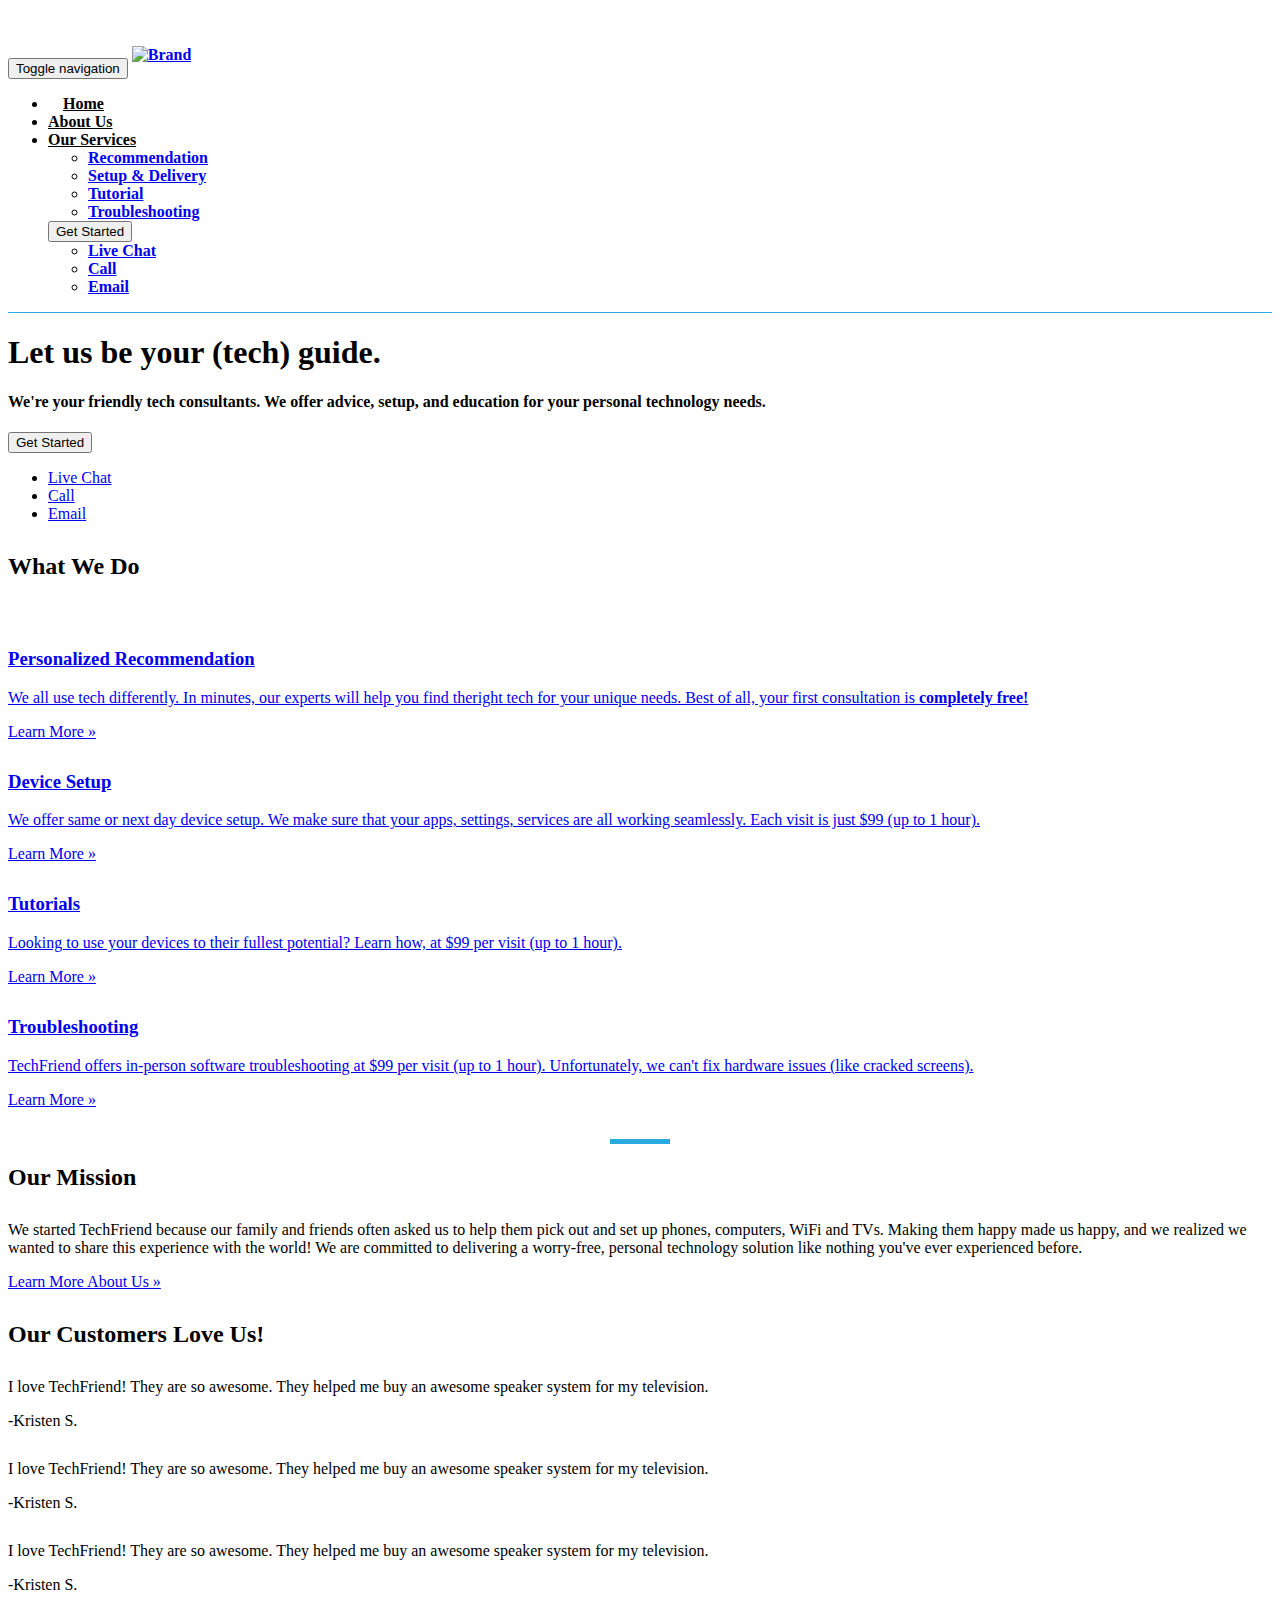
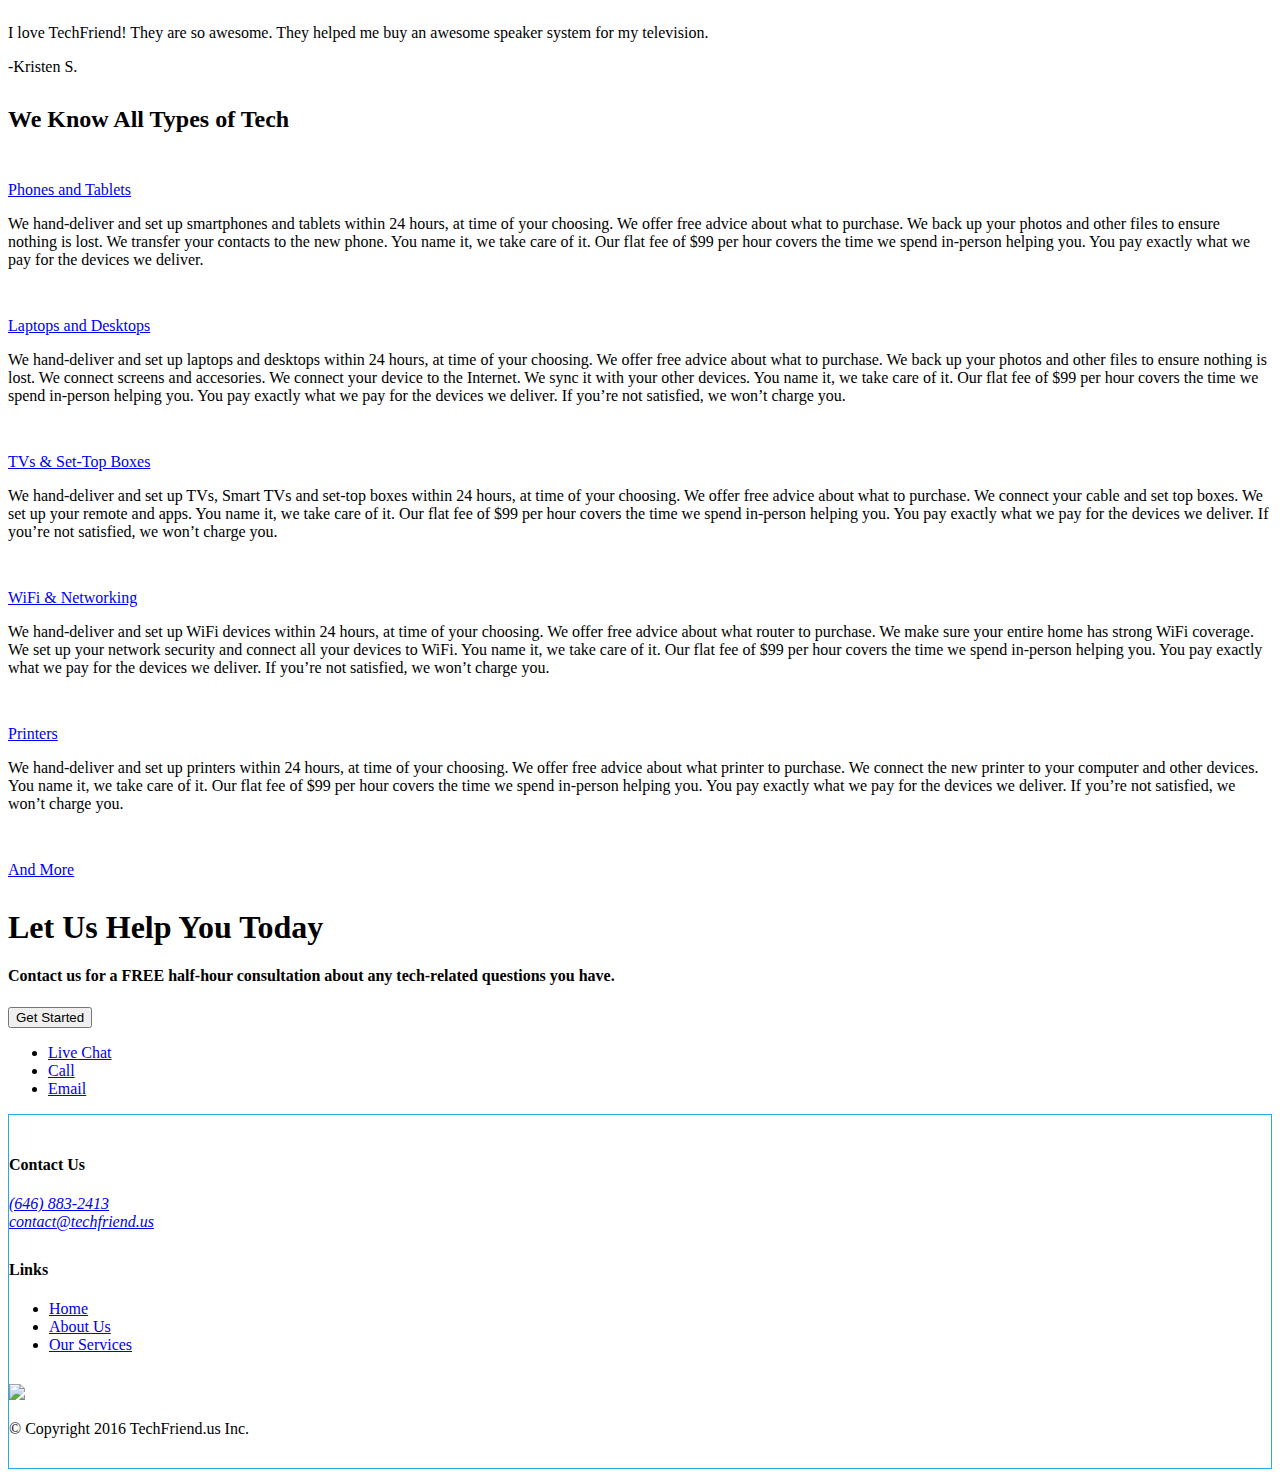
==== commit 0061058a: "v3" ====
--- a/index.html
+++ b/index.html
@@ -2,366 +2,473 @@
 <html lang="en">
 
 <head>
-	<meta charset="utf-8">
-	<meta http-equiv="X-UA-Compatible" content="IE=edge">
-	<meta name="viewport" content="width=device-width, initial-scale=1">
-	<!-- The above 3 meta tags *must* come first in the head; any other head content must come *after* these tags -->
-	<title>TechFriend - Your Personal Technology Advisor and Friend</title>
-	<meta name="description" content="We select the most ideal devices for your needs, hand deliver them, and set them up in person.">
-	<!-- Bootstrap -->
-	<link href="css/bootstrap.min.css" rel="stylesheet">
-	<link href="css/font-awesome.min.css" rel="stylesheet">
-	<link href="css/bootstrap-social.css" rel="stylesheet">
-	<!-- HTML5 shim and Respond.js for IE8 support of HTML5 elements and media queries -->
-	<!-- WARNING: Respond.js doesn't work if you view the page via file:// -->
-	<!--[if lt IE 9]>
+    <meta charset="utf-8">
+    <meta http-equiv="X-UA-Compatible" content="IE=edge">
+    <meta name="viewport" content="width=device-width, initial-scale=1">
+    <!-- The above 3 meta tags *must* come first in the head; any other head content must come *after* these tags -->
+    <title>TechFriend - Your Personal Technology Advisor and Friend</title>
+    <meta name="description" content="We select the most ideal devices for your needs, hand deliver them, and set them up in person.">
+    <!-- Bootstrap -->
+    <link href="css/bootstrap.min.css" rel="stylesheet">
+    <link href="css/font-awesome.min.css" rel="stylesheet">
+    <link href="css/bootstrap-social.css" rel="stylesheet">
+    <!-- HTML5 shim and Respond.js for IE8 support of HTML5 elements and media queries -->
+    <!-- WARNING: Respond.js doesn't work if you view the page via file:// -->
+    <!--[if lt IE 9]>
       <script src="https://oss.maxcdn.com/html5shiv/3.7.3/html5shiv.min.js"></script>
       <script src="https://oss.maxcdn.com/respond/1.4.2/respond.min.js"></script>
     <![endif]-->
-	<link rel="icon" href="favicon.ico">
-	<link href="css/mystyles.css" rel="stylesheet">
-	<link href="https://fonts.googleapis.com/css?family=Roboto:400,700,900" rel="stylesheet">
-	<link href="https://fonts.googleapis.com/css?family=Open+Sans:400,800" rel="stylesheet">
-	<link href="https://fonts.googleapis.com/css?family=Montserrat:400,700" rel="stylesheet">
-	<link href="https://fonts.googleapis.com/css?family=Cabin" rel="stylesheet">
-
-
-	<!-- /snippets/social-meta-tags.liquid -->
-
-
-	<meta property="og:type" content="website">
-	<meta property="og:title" content="TechFriend - Get Your Tech Under Control">
-	<meta property="og:url" content="https://www.techfriend.us/">
-	<meta property="og:description" content="We select the best devices for your needs, deliver them, and set them up for you in person.">
-
-	<meta property="og:image" content="http://cdn.shopify.com/s/files/1/1404/4143/t/3/assets/home_slide_1_1024x1024.jpg?9321707461568485762">
-	<meta property="og:image:secure_url" content="https://cdn.shopify.com/s/files/1/1404/4143/t/3/assets/home_slide_1_1024x1024.jpg?9321707461568485762">
-
-	<meta property="og:site_name" content="TechFriend">
-
-	<meta name="twitter:card" content="summary">
-
-	<meta name="twitter:title" content="TechFriend - Your Personal Technology Friend">
-	<meta name="twitter:description" content="We select the best devices for your needs, deliver them, and set them up for you in person.">
-
-	<meta name="twitter:image" content="https://cdn.shopify.com/s/files/1/1404/4143/t/3/assets/home_slide_1_1024x1024.jpg?9321707461568485762">
-
-	<link rel="canonical" href="https://www.techfriend.us/">
-
+    <link rel="icon" href="favicon.ico">
+    <link href="css/mystyles.css" rel="stylesheet">
+    <link href="https://fonts.googleapis.com/css?family=Roboto:400,700,900" rel="stylesheet">
+    <link href="https://fonts.googleapis.com/css?family=Open+Sans:400,800" rel="stylesheet">
+    <link href="https://fonts.googleapis.com/css?family=Montserrat:400,700" rel="stylesheet">
+    <link href="https://fonts.googleapis.com/css?family=Cabin" rel="stylesheet">
+
+
+    <!-- /snippets/social-meta-tags.liquid -->
+    <meta property="og:type" content="website">
+    <meta property="og:title" content="TechFriend - Get Your Tech Under Control">
+    <meta property="og:url" content="https://www.techfriend.us/">
+    <meta property="og:description" content="We select the best devices for your needs, deliver them, and set them up for you in person.">
+    <meta property="og:image" content="http://cdn.shopify.com/s/files/1/1404/4143/t/3/assets/home_slide_1_1024x1024.jpg?9321707461568485762">
+    <meta property="og:image:secure_url" content="https://cdn.shopify.com/s/files/1/1404/4143/t/3/assets/home_slide_1_1024x1024.jpg?9321707461568485762">
+    <meta property="og:site_name" content="TechFriend">
+    <meta name="twitter:card" content="summary">
+    <meta name="twitter:title" content="TechFriend - Your Personal Technology Friend">
+    <meta name="twitter:description" content="We select the best devices for your needs, deliver them, and set them up for you in person.">
+    <meta name="twitter:image" content="https://cdn.shopify.com/s/files/1/1404/4143/t/3/assets/home_slide_1_1024x1024.jpg?9321707461568485762">
+    <link rel="canonical" href="https://www.techfriend.us/">
 </head>
 
 <!-- begin olark code -->
 <script data-cfasync="false" type='text/javascript'>
-	/*<![CDATA[*/
-	window.olark || (function(c) {
-		var f = window,
-			d = document,
-			l = f.location.protocol == "https:" ? "https:" : "http:",
-			z = c.name,
-			r = "load";
-		var nt = function() {
-			f[z] = function() {
-				(a.s = a.s || []).push(arguments)
-			};
-			var a = f[z]._ = {},
-				q = c.methods.length;
-			while (q--) {
-				(function(n) {
-					f[z][n] = function() {
-						f[z]("call", n, arguments)
-					}
-				})(c.methods[q])
-			}
-			a.l = c.loader;
-			a.i = nt;
-			a.p = {
-				0: +new Date
-			};
-			a.P = function(u) {
-				a.p[u] = new Date - a.p[0]
-			};
-
-			function s() {
-				a.P(r);
-				f[z](r)
-			}
-			f.addEventListener ? f.addEventListener(r, s, false) : f.attachEvent("on" + r, s);
-			var ld = function() {
-				function p(hd) {
-					hd = "head";
-					return ["<", hd, "></", hd, "><", i, ' onl' + 'oad="var d=', g, ";d.getElementsByTagName('head')[0].", j, "(d.", h, "('script')).", k, "='", l, "//", a.l, "'", '"', "></", i, ">"].join("")
-				}
-				var i = "body",
-					m = d[i];
-				if (!m) {
-					return setTimeout(ld, 100)
-				}
-				a.P(1);
-				var j = "appendChild",
-					h = "createElement",
-					k = "src",
-					n = d[h]("div"),
-					v = n[j](d[h](z)),
-					b = d[h]("iframe"),
-					g = "document",
-					e = "domain",
-					o;
-				n.style.display = "none";
-				m.insertBefore(n, m.firstChild).id = z;
-				b.frameBorder = "0";
-				b.id = z + "-loader";
-				if (/MSIE[ ]+6/.test(navigator.userAgent)) {
-					b.src = "javascript:false"
-				}
-				b.allowTransparency = "true";
-				v[j](b);
-				try {
-					b.contentWindow[g].open()
-				} catch (w) {
-					c[e] = d[e];
-					o = "javascript:var d=" + g + ".open();d.domain='" + d.domain + "';";
-					b[k] = o + "void(0);"
-				}
-				try {
-					var t = b.contentWindow[g];
-					t.write(p());
-					t.close()
-				} catch (x) {
-					b[k] = o + 'd.write("' + p().replace(/"/g, String.fromCharCode(92) + '"') + '");d.close();'
-				}
-				a.P(2)
-			};
-			ld()
-		};
-		nt()
-	})({
-		loader: "static.olark.com/jsclient/loader0.js",
-		name: "olark",
-		methods: ["configure", "extend", "declare", "identify"]
-	});
-	/* custom configuration goes here (www.olark.com/documentation) */
-	olark.identify('6784-781-10-4096'); /*]]>*/
+    /*<![CDATA[*/
+    window.olark || (function(c) {
+        var f = window,
+            d = document,
+            l = f.location.protocol == "https:" ? "https:" : "http:",
+            z = c.name,
+            r = "load";
+        var nt = function() {
+            f[z] = function() {
+                (a.s = a.s || []).push(arguments)
+            };
+            var a = f[z]._ = {},
+                q = c.methods.length;
+            while (q--) {
+                (function(n) {
+                    f[z][n] = function() {
+                        f[z]("call", n, arguments)
+                    }
+                })(c.methods[q])
+            }
+            a.l = c.loader;
+            a.i = nt;
+            a.p = {
+                0: +new Date
+            };
+            a.P = function(u) {
+                a.p[u] = new Date - a.p[0]
+            };
+
+            function s() {
+                a.P(r);
+                f[z](r)
+            }
+            f.addEventListener ? f.addEventListener(r, s, false) : f.attachEvent("on" + r, s);
+            var ld = function() {
+                function p(hd) {
+                    hd = "head";
+                    return ["<", hd, "></", hd, "><", i, ' onl' + 'oad="var d=', g, ";d.getElementsByTagName('head')[0].", j, "(d.", h, "('script')).", k, "='", l, "//", a.l, "'", '"', "></", i, ">"].join("")
+                }
+                var i = "body",
+                    m = d[i];
+                if (!m) {
+                    return setTimeout(ld, 100)
+                }
+                a.P(1);
+                var j = "appendChild",
+                    h = "createElement",
+                    k = "src",
+                    n = d[h]("div"),
+                    v = n[j](d[h](z)),
+                    b = d[h]("iframe"),
+                    g = "document",
+                    e = "domain",
+                    o;
+                n.style.display = "none";
+                m.insertBefore(n, m.firstChild).id = z;
+                b.frameBorder = "0";
+                b.id = z + "-loader";
+                if (/MSIE[ ]+6/.test(navigator.userAgent)) {
+                    b.src = "javascript:false"
+                }
+                b.allowTransparency = "true";
+                v[j](b);
+                try {
+                    b.contentWindow[g].open()
+                } catch (w) {
+                    c[e] = d[e];
+                    o = "javascript:var d=" + g + ".open();d.domain='" + d.domain + "';";
+                    b[k] = o + "void(0);"
+                }
+                try {
+                    var t = b.contentWindow[g];
+                    t.write(p());
+                    t.close()
+                } catch (x) {
+                    b[k] = o + 'd.write("' + p().replace(/"/g, String.fromCharCode(92) + '"') + '");d.close();'
+                }
+                a.P(2)
+            };
+            ld()
+        };
+        nt()
+    })({
+        loader: "static.olark.com/jsclient/loader0.js",
+        name: "olark",
+        methods: ["configure", "extend", "declare", "identify"]
+    });
+    /* custom configuration goes here (www.olark.com/documentation) */
+    olark.identify('6784-781-10-4096'); /*]]>*/
 
 </script><noscript><a href="https://www.olark.com/site/6784-781-10-4096/contact" title="Contact us" target="_blank">Questions? Feedback?</a> powered by <a href="http://www.olark.com?welcome" title="Olark live chat software">Olark live chat software</a></noscript>
 <!-- end olark code -->
 
 <body>
-	<nav class="navbar navbar-default navbar-fixed-top" role="navigation">
-		<div class="container-fluid">
-			<div class="navbar-header">
-				<button type="button" class="navbar-toggle collapsed" data-toggle="collapse" data-target="#navbar" aria-expanded="false" aria-controls="navbar">
+    <nav class="navbar navbar-default navbar-fixed-top" role="navigation">
+        <div class="container-fluid">
+            <div class="navbar-header">
+                <button type="button" class="navbar-toggle collapsed" data-toggle="collapse" data-target="#navbar" aria-expanded="false" aria-controls="navbar">
                     <span class="sr-only">Toggle navigation</span>
                     <span class="icon-bar"></span>
                     <span class="icon-bar"></span>
                     <span class="icon-bar"></span>
                 </button>
-				<a class="navbar-brand" href="index.html"><img id="nav-logo" alt="Brand" src="images/techFriendLogoPurple.png" class="img-responsive"></a>
-			</div>
-
-			<div id="navbar" class="navbar-collapse collapse">
-				<ul class="nav navbar-nav navbar-right text-center">
-					<li class="active"><a href="index.html">Home</a></li>
-					<li><a href="aboutus.html">About Us</a></li>
-					<li class="dropdown">
-						<a href="ourservices.html" class="dropdown-toggle" data-toggle="dropdown" role="button" aria-haspopup="true" aria-expanded="false">
-                         Our Services <span class="caret"></span></a>
-						<ul class="dropdown-menu">
-							<!--                            <li class="dropdown-header">Remote Services</li>-->
-							<li><a href="ourservices.html">Recommendation</a></li>
-							<li><a href="ourservices.html#setup">Setup & Delivery</a></li>
-							<!--                            <li role="separator" class="divider"></li>-->
-							<!--                            <li class="dropdown-header">In-Person Services</li>-->
-							<li><a href="ourservices.html#tutorial">Tutorial</a></li>
-							<li><a href="ourservices.html#troubleshooting">Troubleshooting</a></li>
-						</ul>
-					</li>
-					<form class="navbar-form navbar-left text-center">
-						<button id="callToActionNav" type="button" class="btn dropdown-toggle" data-toggle="dropdown" aria-haspopup="true" aria-expanded="false">
-                        Get Started<span class="caret"></span></button>
-						<ul class="dropdown-menu">
-							<!-- BEGIN OLARK CHAT LINK -->
-							<li><a class="text-center" id="callToActionDropdown" href="javascript:void(0);" onclick="olark('api.box.expand')">
+                <a class="navbar-brand" href="index.html"><img id="nav-logo" alt="Brand" src="images/tf-nav-logo.png" class="img-responsive"></a>
+            </div>
+            <div id="navbar" class="navbar-collapse collapse">
+                <ul class="nav navbar-nav navbar-right text-center">
+                    <li class="active"><a href="index.html">Home</a></li>
+                    <li><a href="aboutus.html">About Us</a></li>
+                    <li class="dropdown">
+                        <a href="ourservices.html" class="dropdown-toggle" data-toggle="dropdown" role="button" aria-haspopup="true" aria-expanded="false">
+                         Our Services 
+                            <span id="caretGlyphicon" class="glyphicon glyphicon-chevron-down"></span>
+                        </a>
+                        <ul class="dropdown-menu">
+                            <!--                            <li class="dropdown-header">Remote Services</li>-->
+                            <li><a href="ourservices.html">Recommendation</a></li>
+                            <li><a href="ourservices.html#setup">Setup & Delivery</a></li>
+                            <!--                            <li role="separator" class="divider"></li>-->
+                            <!--                            <li class="dropdown-header">In-Person Services</li>-->
+                            <li><a href="ourservices.html#tutorial">Tutorial</a></li>
+                            <li><a href="ourservices.html#troubleshooting">Troubleshooting</a></li>
+                        </ul>
+                    </li>
+                    <form class="navbar-form navbar-left text-center">
+                        <button id="callToActionNav" type="button" class="btn dropdown-toggle" data-toggle="dropdown" aria-haspopup="true" aria-expanded="false">
+                        Get Started <span id="caretGlyphicon" class="glyphicon glyphicon-chevron-down"></span></button>
+                        <ul class="dropdown-menu">
+                            <!-- BEGIN OLARK CHAT LINK -->
+                            <li><a class="text-center" id="callToActionDropdown" href="javascript:void(0);" onclick="olark('api.box.expand')">
                                 Live Chat
                             </a></li>
-							<!-- END OLARK CHAT LINK -->
-							<li><a class="text-center" id="callToActionDropdown" href="tel: +16468832413">Call</a></li>
-							<li><a class="text-center" id="callToActionDropdown" href="mailto: contact@techfriend.us?subject=I+have+a+tech+question!" target="_blank">Email</a></li>
-						</ul>
-					</form>
-
-				</ul>
-			</div>
-		</div>
-	</nav>
-
-	<header class="jumbotron">
-
-		<!-- Main component for a primary marketing message or call to action -->
-
-		<div id="jumbotron-image-container" class="container-fluid">
-			<!--            <img src="images/jumbotronDevices.png" alt="ctrl-lego" class="img-responsive visible-xs-block">-->
-			<!--            <img src="images/jumbotron-sm.jpg" alt="ctrl-lego" class="img-responsive hidden-xs">-->
-		</div>
-
-		<div id="jumbotron-text-container" class="container-fluid">
-			<div class="row center">
-<!--				<div class="col-xs-12">-->
-						<h1 class="text-center headerText" id="jumbotron-text-xs">Let us be your (tech) guide.</h1>
-						<h4 class="text-center">We're your friendly tech consultants. We offer advice, setup, and education for your personal technology needs.</h4>
-<!--				</div>-->
-			</div>
-			<div class="row text-center">
-				<button id="callToAction" type="button" class="btn btn-lg dropdown-toggle" data-toggle="dropdown" aria-haspopup="true" aria-expanded="false">
-                        Get Started<span class="caret"></span></button>
-				<ul id="" class="dropdown-menu">
-					<!-- BEGIN OLARK CHAT LINK -->
-					<li><a class="text-center" id="callToActionDropdown" href="javascript:void(0);" onclick="olark('api.box.expand')">
+                            <!-- END OLARK CHAT LINK -->
+                            <li><a class="text-center" id="callToActionDropdown" href="tel: +16468832413">Call</a></li>
+                            <li><a class="text-center" id="callToActionDropdown" href="mailto: contact@techfriend.us?subject=I+have+a+tech+question!" target="_blank">Email</a></li>
+                        </ul>
+                    </form>
+
+                </ul>
+            </div>
+        </div>
+    </nav>
+
+    <header class="jumbotron">
+
+        <!-- Main component for a primary marketing message or call to action -->
+
+        <div id="jumbotron-image-container" class="container-fluid">
+            <!--            <img src="images/jumbotronDevices.png" alt="ctrl-lego" class="img-responsive visible-xs-block">-->
+            <!--            <img src="images/jumbotron-sm.jpg" alt="ctrl-lego" class="img-responsive hidden-xs">-->
+        </div>
+
+        <div id="jumbotron-text-container" class="container-fluid">
+            <div class="row center">
+                <!--				<div class="col-xs-12">-->
+                <h1 class="text-center headerText" id="jumbotron-text-xs">Let us be your (tech) guide.</h1>
+                <h4 class="text-center">We're your friendly tech consultants. We offer advice, setup, and education for your personal technology needs.</h4>
+                <!--				</div>-->
+            </div>
+            <div class="row text-center">
+                <div class="dropdown">
+                    <button id="callToAction" type="button" class="btn btn-lg dropdown-toggle" data-toggle="dropdown" aria-haspopup="true" aria-expanded="false">
+                        Get Started <span id="caretGlyphicon" class="glyphicon glyphicon-chevron-down"></span></button>
+                    <ul id="" class="dropdown-menu">
+                        <!-- BEGIN OLARK CHAT LINK -->
+                        <li><a class="text-center" id="callToActionDropdown" href="javascript:void(0);" onclick="olark('api.box.expand')">
                                 Live Chat
                             </a></li>
-					<!-- END OLARK CHAT LINK -->
-					<li><a class="text-center" id="callToActionDropdown" href="tel: +16468832413">Call</a></li>
-					<li><a class="text-center" id="callToActionDropdown" href="mailto: contact@techfriend.us">Email</a></li>
-				</ul>
-			</div>
-
-		</div>
-
-		<div class="container visible-xs-block">
-			<div class="row row-header text-center">
-				<div class="col-xs-12">
-					<button id="callToAction" type="button" class="btn btn-lg dropdown-toggle" data-toggle="dropdown" aria-haspopup="true" aria-expanded="false">
-                        Get Started<span class="caret"></span></button>
-					<ul id="" class="dropdown-menu">
-						<!-- BEGIN OLARK CHAT LINK -->
-						<li><a id="callToActionDropdown" href="javascript:void(0);" onclick="olark('api.box.expand')">
+                        <!-- END OLARK CHAT LINK -->
+                        <li><a class="text-center" id="callToActionDropdown" href="tel: +16468832413">Call</a></li>
+                        <li><a class="text-center" id="callToActionDropdown" href="mailto: contact@techfriend.us">Email</a></li>
+                    </ul>
+                </div>
+            </div>
+
+        </div>
+    </header>
+
+    <section id="what-we-do" class="container">
+        <div class="row">
+            <div class="col-xs-12">
+                <!--				<br>-->
+                <h2 class="text-center section-header">What We Do</h2>
+                <br>
+            </div>
+
+            <a class="homepageBoxes" href="ourservices.html#advice">
+                <div class="col-xs-12 col-sm-6 col-md-3 text-center">
+                    <span class="glyphicon glyphicon-thumbs-up fa-3x"></span>
+                    <h3 class="box-header">Personalized Recommendation</h3>
+                    <p>We all use tech differently. In minutes, our experts will help you find theright tech for your unique needs. Best of all, your first consultation is <strong>completely free!</strong></p>
+                    <p><a href="ourservices.html#advice" class="blueLink">Learn More &raquo;</a></p>
+                </div>
+            </a>
+
+            <a class="homepageBoxes" href="ourservices.html#setup">
+                <div class="col-xs-12 col-sm-6 col-md-3 text-center">
+                    <span class="glyphicon glyphicon-off fa-3x"></span>
+                    <h3 class="box-header">Device Setup</h3>
+                    <p>We offer same or next day device setup. We make sure that your apps, settings, services are all working seamlessly. Each visit is just $99 (up to 1 hour).</p>
+                    <!--                <p>Tech can get complicated- especially if you have many devices and you want them to work together. That's why we set up all your devices for you and make sure all your hardware, software and services work together seamlessly. Each visit is just $99 (up to 1 hour). <strong>Satisfaction guaranteed - if we can't make it work, we don't charge you!</strong></p>-->
+                    <p><a href="ourservices.html#setup" class="blueLink">Learn More &raquo;</a></p>
+                </div>
+            </a>
+
+            <div class="clearfix visible-sm-block"></div>
+
+            <a class="homepageBoxes" href="ourservices.html#tutorial">
+                <div class="col-xs-12 col-sm-6 col-md-3 text-center">
+                    <span class="glyphicon glyphicon-info-sign fa-3x" aria-hidden="true"></span>
+                    <h3 class="box-header">Tutorials</h3>
+                    <p>Looking to use your devices to their fullest potential? Learn how, at $99 per visit (up to 1 hour).</p>
+                    <p><a href="ourservices.html#tutorial" class="blueLink">Learn More &raquo;</a></p>
+                </div>
+            </a>
+
+            <a class="homepageBoxes" href="ourservices.html#troubleshooting">
+                <div class="col-xs-12 col-sm-6 col-md-3 text-center">
+                    <span class="glyphicon glyphicon-wrench fa-3x" aria-hidden="true"></span>
+                    <h3 class="box-header">Troubleshooting</h3>
+                    <p>TechFriend offers in-person software troubleshooting at $99 per visit (up to 1 hour). Unfortunately, we can't fix hardware issues (like cracked screens).</p>
+                    <p><a href="ourservices.html#troubleshooting" class="blueLink">Learn More &raquo;</a></p>
+                </div>
+            </a>
+        </div>
+
+        <hr>
+    </section>
+    <section id="our-mission">
+        <div class="row">
+            <div class="col-xs-12">
+                <h2 class="text-center section-header">Our Mission</h2>
+            </div>
+            <div id="our-mission-image" class="col-xs-12 col-sm-4 col-sm-offset-2">
+
+            </div>
+            <div class="col-xs-12 col-sm-4">
+                <p>We started TechFriend because our family and friends often asked us to help them pick out and set up phones, computers, WiFi and TVs. Making them happy made us happy, and we realized we wanted to share this experience with the world! We are committed to delivering a worry-free, personal technology solution like nothing you've ever experienced before.</p>
+                <p><a href="aboutus.html" class="blueLink">Learn More About Us &raquo;</a></p>
+            </div>
+        </div>
+    </section>
+
+    <section id="our-customers-love-us" class="container-fluid">
+        <div class="container">
+            <div class="row">
+                <div class="col-xs-12">
+                    <h2 class="text-center section-header">Our Customers Love Us!</h2>
+                </div>
+                <div class="col-xs-12 col-sm-3">
+                    <p>I love TechFriend! They are so awesome. They helped me buy an awesome speaker system for my television.</p>
+                    <p class="reviewer">-Kristen S.</p>
+                </div>
+                <div class="col-xs-12 col-sm-3">
+                    <p>I love TechFriend! They are so awesome. They helped me buy an awesome speaker system for my television.</p>
+                    <p class="reviewer">-Kristen S.</p>
+                </div>
+                <div class="col-xs-12 col-sm-3">
+                    <p>I love TechFriend! They are so awesome. They helped me buy an awesome speaker system for my television.</p>
+                    <p class="reviewer">-Kristen S.</p>
+                </div>
+                <div class="col-xs-12 col-sm-3">
+                    <p>I love TechFriend! They are so awesome. They helped me buy an awesome speaker system for my television.</p>
+                    <p class="reviewer">-Kristen S.</p>
+                </div>
+            </div>
+        </div>
+    </section>
+ 
+<!--    <a tabindex="0" class="btn btn-lg btn-danger" role="button" data-toggle="popover" data-trigger="focus" title="Dismissible popover" data-content="And here's some amazing content. It's very engaging. Right?">Dismissible popover</a>-->
+
+    <section id="we-know-all-types-of-tech" class="container">
+        <div class="row">
+            <div class="col-xs-12">
+                <h2 class="text-center section-header">We Know All Types of Tech</h2>
+                
+            </div>
+            
+            <div class="col-xs-12 col-sm-4 text-center">
+                <a class="blueLink" role="button" data-toggle="collapse" href="#phonesAndTablets" aria-expanded="false" aria-controls="internet">
+                    <i class="fa fa-mobile fa-5x" aria-hidden="true"></i>
+                    <i class="fa fa-tablet fa-5x" aria-hidden="true"></i>
+                    <br>Phones and Tablets
+                </a>
+               
+                <div class="collapse" id="phonesAndTablets">
+                    <div class="well">
+                        <p>
+                            We hand-deliver and set up smartphones and tablets within 24 hours, at time of your choosing. We offer free advice about what to purchase. We back up your photos and other files to ensure nothing is lost. We transfer your contacts to the new phone. You name it, we take care of it. Our flat fee of $99 per hour covers the time we spend in-person helping you. You pay exactly what we pay for the devices we deliver.
+                        </p>
+                    </div>
+                </div>
+            </div>
+
+            <div class="col-xs-12 col-sm-4 text-center">
+                <a class="blueLink" role="button" data-toggle="collapse" href="#laptopsAndDesktops" aria-expanded="false" aria-controls="internet">
+                    <i class="fa fa-laptop fa-5x" aria-hidden="true"></i>
+                    <i class="fa fa-desktop fa-5x" aria-hidden="true"></i>
+                    <br>Laptops and Desktops
+                </a>
+                <div class="collapse" id="laptopsAndDesktops">
+                    <div class="well">
+                        <p>
+                            We hand-deliver and set up laptops and desktops within 24 hours, at time of your choosing. We offer free advice about what to purchase. We back up your photos and other files to ensure nothing is lost. We connect screens and accesories. We connect your device to the Internet. We sync it with your other devices. You name it, we take care of it. Our flat fee of $99 per hour covers the time we spend in-person helping you. You pay exactly what we pay for the devices we deliver. If you’re not satisfied, we won’t charge you.
+                        </p>
+                    </div>
+                </div>
+            </div>
+
+            <div class="col-xs-12 col-sm-4 text-center">
+                <a class="blueLink" role="button" data-toggle="collapse" href="#tvs" aria-expanded="false" aria-controls="internet">
+                    <i class="fa fa-television fa-5x" aria-hidden="true"></i>
+
+                    <br>TVs & Set-Top Boxes
+                </a>
+                <div class="collapse" id="tvs">
+                    <div class="well">
+                        <p>
+                            We hand-deliver and set up TVs, Smart TVs and set-top boxes within 24 hours, at time of your choosing. We offer free advice about what to purchase. We connect your cable and set top boxes. We set up your remote and apps. You name it, we take care of it. Our flat fee of $99 per hour covers the time we spend in-person helping you. You pay exactly what we pay for the devices we deliver. If you’re not satisfied, we won’t charge you.
+                        </p>
+                    </div>
+                </div>
+            </div>
+            <div class="col-xs-12 col-sm-4 text-center">
+                <a class="blueLink" role="button" data-toggle="collapse" href="#wifi" aria-expanded="false" aria-controls="internet">
+                    <i class="fa fa-wifi fa-5x" aria-hidden="true"></i>
+                    <br>WiFi & Networking
+                </a>
+                <div class="collapse" id="wifi">
+                    <div class="well">
+                        <p>
+                            We hand-deliver and set up WiFi devices within 24 hours, at time of your choosing. We offer free advice about what router to purchase. We make sure your entire home has strong WiFi coverage. We set up your network security and connect all your devices to WiFi. You name it, we take care of it. Our flat fee of $99 per hour covers the time we spend in-person helping you. You pay exactly what we pay for the devices we deliver. If you’re not satisfied, we won’t charge you.
+                        </p>
+                    </div>
+                </div>
+            </div>
+
+            <div class="col-xs-12 col-sm-4 text-center">
+                <a class="blueLink" role="button" data-toggle="collapse" href="#printers" aria-expanded="false" aria-controls="internet">
+                    <i class="fa fa-print fa-5x" aria-hidden="true"></i>
+                    <br>Printers
+                </a>
+                <div class="collapse" id="printers">
+                    <div class="well">
+                        <p>
+                            We hand-deliver and set up printers within 24 hours, at time of your choosing. We offer free advice about what printer to purchase. We connect the new printer to your computer and other devices. You name it, we take care of it. Our flat fee of $99 per hour covers the time we spend in-person helping you. You pay exactly what we pay for the devices we deliver. If you’re not satisfied, we won’t charge you.
+                        </p>
+                    </div>
+                </div>
+            </div>
+
+            <div class="col-xs-12 col-sm-4 text-center">
+                <a class="blueLink" role="button" data-toggle="collapse" href="#printers" aria-expanded="false" aria-controls="internet">
+                    <i class="fa fa-plus fa-5x" aria-hidden="true"></i>
+                    <br>And More
+                </a>
+            </div>
+
+        </div>
+    </section>
+
+    <section id="let-us-help-you-today" class="container-fluid">
+        <div class="container">
+            <div class="row center">
+                <!--				<div class="col-xs-12">-->
+                <h1 class="text-center headerText" id="jumbotron-text-xs">Let Us Help You Today</h1>
+                <h4 class="text-center">Contact us for a FREE half-hour consultation about any tech-related questions you have.</h4>
+                <!--				</div>-->
+            </div>
+
+
+
+        </div>
+
+        <div class="dropdown text-center">
+            <button id="callToAction" type="button" class="btn btn-lg dropdown-toggle" data-toggle="dropdown" aria-haspopup="true" aria-expanded="false">Get Started <span id="caretGlyphicon" class="glyphicon glyphicon-chevron-down"></span></button>
+            <ul id="dropdownCenter" class="dropdown-menu">
+                <!-- BEGIN OLARK CHAT LINK -->
+                <li><a class="text-center" id="callToActionDropdown" href="javascript:void(0);" onclick="olark('api.box.expand')">
                                 Live Chat
                             </a></li>
-						<!-- END OLARK CHAT LINK -->
-						<li><a id="callToActionDropdown" href="tel: +16468832413">Call</a></li>
-						<li><a id="callToActionDropdown" href="mailto: contact@techfriend.us">Email</a></li>
-					</ul>
-				</div>
-				<div>
-				</div>
-			</div>
-		</div>
-	</header>
-
-	<section class="container">
-		<!--
-        <div>
-            <ol class="breadcrumb">
-              <li><class="active">Home</li>
-            </ol>
-        </div>
--->
-
-		<div class="row">
-			<div class="col-xs-12">
-				<br>
-				<h2 class="text-center section-header headerText">What We Do</h2>
-				<br>
-			</div>
-
-			<a class="homepageBoxes" href="ourservices.html#advice">
-				<div class="col-xs-12 col-sm-6 col-md-3 text-center">
-					<span class="glyphicon glyphicon-thumbs-up fa-3x"></span>
-					<h3 class="box-header" class="text-Left">Personalized Recommendation</h3>
-					<p>We all use tech differently. In minutes, our experts will help you find theright tech for your unique needs. Best of all, your first consultation is <strong>completely free!</strong></p>
-					<!--                <p>Contrary to what manufacturers like to say in their marketing, there is no "best device" for everyone; there is only the ideal device for you. Choosing that device is about making the right trade-offs. With so many options out there, this can get really challenging. <strong>15 minutes on the phone with one of our experts is all it takes to figure out the ideal device for you!</strong> We will recommend the best device for you based on your personal usage and preferences. Best of all, it's <strong>completely free.</strong></p>-->
-					<!--                <p>If you prefers to see and hold the device, we will bring up to 5 devices to you for you to try, and show you all the features for a flat $99 per visit (TVs excluded).</p>-->
-					<p><a href="ourservices.html#advice" class="blueLink">Learn More &raquo;</a></p>
-				</div>
-			</a>
-
-			<a class="homepageBoxes" href="ourservices.html#setup">
-				<div class="col-xs-12 col-sm-6 col-md-3 text-center">
-					<span class="glyphicon glyphicon-off fa-3x"></span>
-					<h3 class="box-header">Device Setup</h3>
-					<p>We offer same or next day device setup. We make sure that your apps, settings, services are all working seamlessly. Each visit is just $99 (up to 1 hour).</p>
-					<!--                <p>Tech can get complicated- especially if you have many devices and you want them to work together. That's why we set up all your devices for you and make sure all your hardware, software and services work together seamlessly. Each visit is just $99 (up to 1 hour). <strong>Satisfaction guaranteed - if we can't make it work, we don't charge you!</strong></p>-->
-					<p><a href="ourservices.html#setup" class="blueLink">Learn More &raquo;</a></p>
-				</div>
-			</a>
-			<!--        </div>-->
-
-			<!--        <div class="row">-->
-			<a class="homepageBoxes" href="ourservices.html#tutorial">
-				<div class="col-xs-12 col-sm-6 col-md-3 text-center">
-					<span class="glyphicon glyphicon-info-sign fa-3x" aria-hidden="true"></span>
-					<h3 class="box-header">Tutorials</h3>
-					<p>Looking to use your devices to their fullest potential? Learn how, at $99 per visit (up to 1 hour).</p>
-					<p><a href="ourservices.html#tutorial" class="blueLink">Learn More &raquo;</a></p>
-				</div>
-			</a>
-
-			<a class="homepageBoxes" href="ourservices.html#troubleshooting">
-				<div class="col-xs-12 col-sm-6 col-md-3 text-center">
-					<span class="glyphicon glyphicon-wrench fa-3x" aria-hidden="true"></span>
-					<h3 class="box-header">Troubleshooting</h3>
-					<p>TechFriend offers in-person software troubleshooting at $99 per visit (up to 1 hour). Unfortunately, we can't fix hardware issues (like cracked screens).</p>
-					<p><a href="ourservices.html#troubleshooting" class="blueLink">Learn More &raquo;</a></p>
-				</div>
-			</a>
-		</div>
-		<!--
-        <div class="row row-learn-more">
-            <div class="col-xs-12 col-sm-6">
-                
-            </div>
-            <div class="col-xs-12 col-sm-6">
-                <p><a  href="#">Learn More About Our Setup and Delivery Service &raquo;</a></p>
-            </div>
-        </div>
--->
-		<hr>
-		<div class="row">
-			<div class="col-xs-12">
-				<h2 class="text-center section-header headerText">Our Mission</h2>
-			</div>
-			<div class="col-xs-12">
-				<p>We started TechFriend because our family and friends often asked us to help them pick out and set up phones, computers, WiFi and TVs. Making them happy made us happy, and we realized we wanted to share this experience with the world! We are committed to delivering a worry-free, personal technology solution like nothing you've ever experienced before.</p>
-				<p><a href="aboutus.html" class="blueLink">Learn More About Us &raquo;</a></p>
-			</div>
-		</div>
-	</section>
-
-	<footer>
-		<div class="container-fluid">
-			<div class="row row-footer">
-
-				<div class="col-xs-12 col-sm-4 text-center">
-					<h5>Contact Us</h5>
-					<address>
-                        <i class="fa fa-phone"></i><a href="tel: +16468832413">(646) 883-2413</a><br>
-                        <i class="fa fa-envelope"></i> <a href="mailto: contact@techfriend.us">contact@techfriend.us</a>
+                <!-- END OLARK CHAT LINK -->
+                <li><a class="text-center" id="callToActionDropdown" href="tel: +16468832413">Call</a></li>
+                <li><a class="text-center" id="callToActionDropdown" href="mailto: contact@techfriend.us">Email</a></li>
+            </ul>
+        </div>
+    </section>
+
+    <footer>
+        <div class="container">
+            <div class="row row-footer">
+
+                <div class="col-xs-12 col-sm-4 text-center">
+                    <h4>Contact Us</h4>
+                    <address>
+                        <i class="fa fa-phone"></i><a href="tel: +16468832413"> (646) 883-2413</a><br>
+                        <i class="fa fa-envelope"></i> <a href="mailto: contact@techfriend.us"> contact@techfriend.us</a>
 		           </address>
-				</div>
-				<div class="col-xs-12 col-sm-4 text-center">
-					<p>Please Support Us On Social Media!</p>
-					<a class="btn btn-social-icon btn-facebook" href="http://www.facebook.com/TechFriendUs"><i class="fa fa-facebook"></i></a>
-					<a class="btn btn-social-icon btn-twitter" href="http://twitter.com/TechFriendUs"><i class="fa fa-twitter"></i></a>
-					<!--                        <a class="btn btn-social-icon btn-linkedin" href="http://www.linkedin.com/in/"><i class="fa fa-linkedin"></i></a>-->
-				</div>
-				<div class="col-xs-12 col-sm-4 text-center">
-					<h5>Links</h5>
-					<ul class="list-unstyled">
-						<li><a href="index.html">Home</a></li>
-						<li><a href="aboutus.html">About Us</a></li>
-						<li><a href="ourservices.html">Our Services</a></li>
-					</ul>
-				</div>
-				<div class="col-xs-12 text-center">
-					<p>© Copyright 2016 TechFriend.us Inc.</p>
-				</div>
-			</div>
-		</div>
-	</footer>
-
-	<!-- jQuery (necessary for Bootstrap's JavaScript plugins) -->
-	<script src="https://ajax.googleapis.com/ajax/libs/jquery/1.12.4/jquery.min.js"></script>
-	<!-- Include all compiled plugins (below), or include individual files as needed -->
-	<script src="js/bootstrap.min.js"></script>
+                </div>
+                <div class="col-xs-12 col-sm-4 text-center">
+
+                    <!--					<h4>Please Support Us On Social Media</h4>-->
+                    <a class="btn btn-social-icon btn-facebook" href="http://www.facebook.com/TechFriendUs"><i class="fa fa-facebook"></i></a>
+                    <a class="btn btn-social-icon btn-twitter" href="http://twitter.com/TechFriendUs"><i class="fa fa-twitter"></i></a>
+                    <!--                        <a class="btn btn-social-icon btn-linkedin" href="http://www.linkedin.com/in/"><i class="fa fa-linkedin"></i></a>-->
+                </div>
+                <div class="col-xs-12 col-sm-4 text-center">
+                    <h4>Links</h4>
+                    <ul class="list-unstyled">
+                        <li><a href="index.html">Home</a></li>
+                        <li><a href="aboutus.html">About Us</a></li>
+                        <li><a href="ourservices.html">Our Services</a></li>
+                    </ul>
+                </div>
+                <div class="col-xs-12 text-center">
+                    <img src="images/tf-logo.png">
+                    <p>© Copyright 2016 TechFriend.us Inc.</p>
+                </div>
+            </div>
+        </div>
+    </footer>
+
+    <!-- jQuery (necessary for Bootstrap's JavaScript plugins) -->
+    <script src="https://ajax.googleapis.com/ajax/libs/jquery/1.12.4/jquery.min.js"></script>
+    <!-- Include all compiled plugins (below), or include individual files as needed -->
+    <script src="js/bootstrap.min.js"></script>
 
 </body>
 
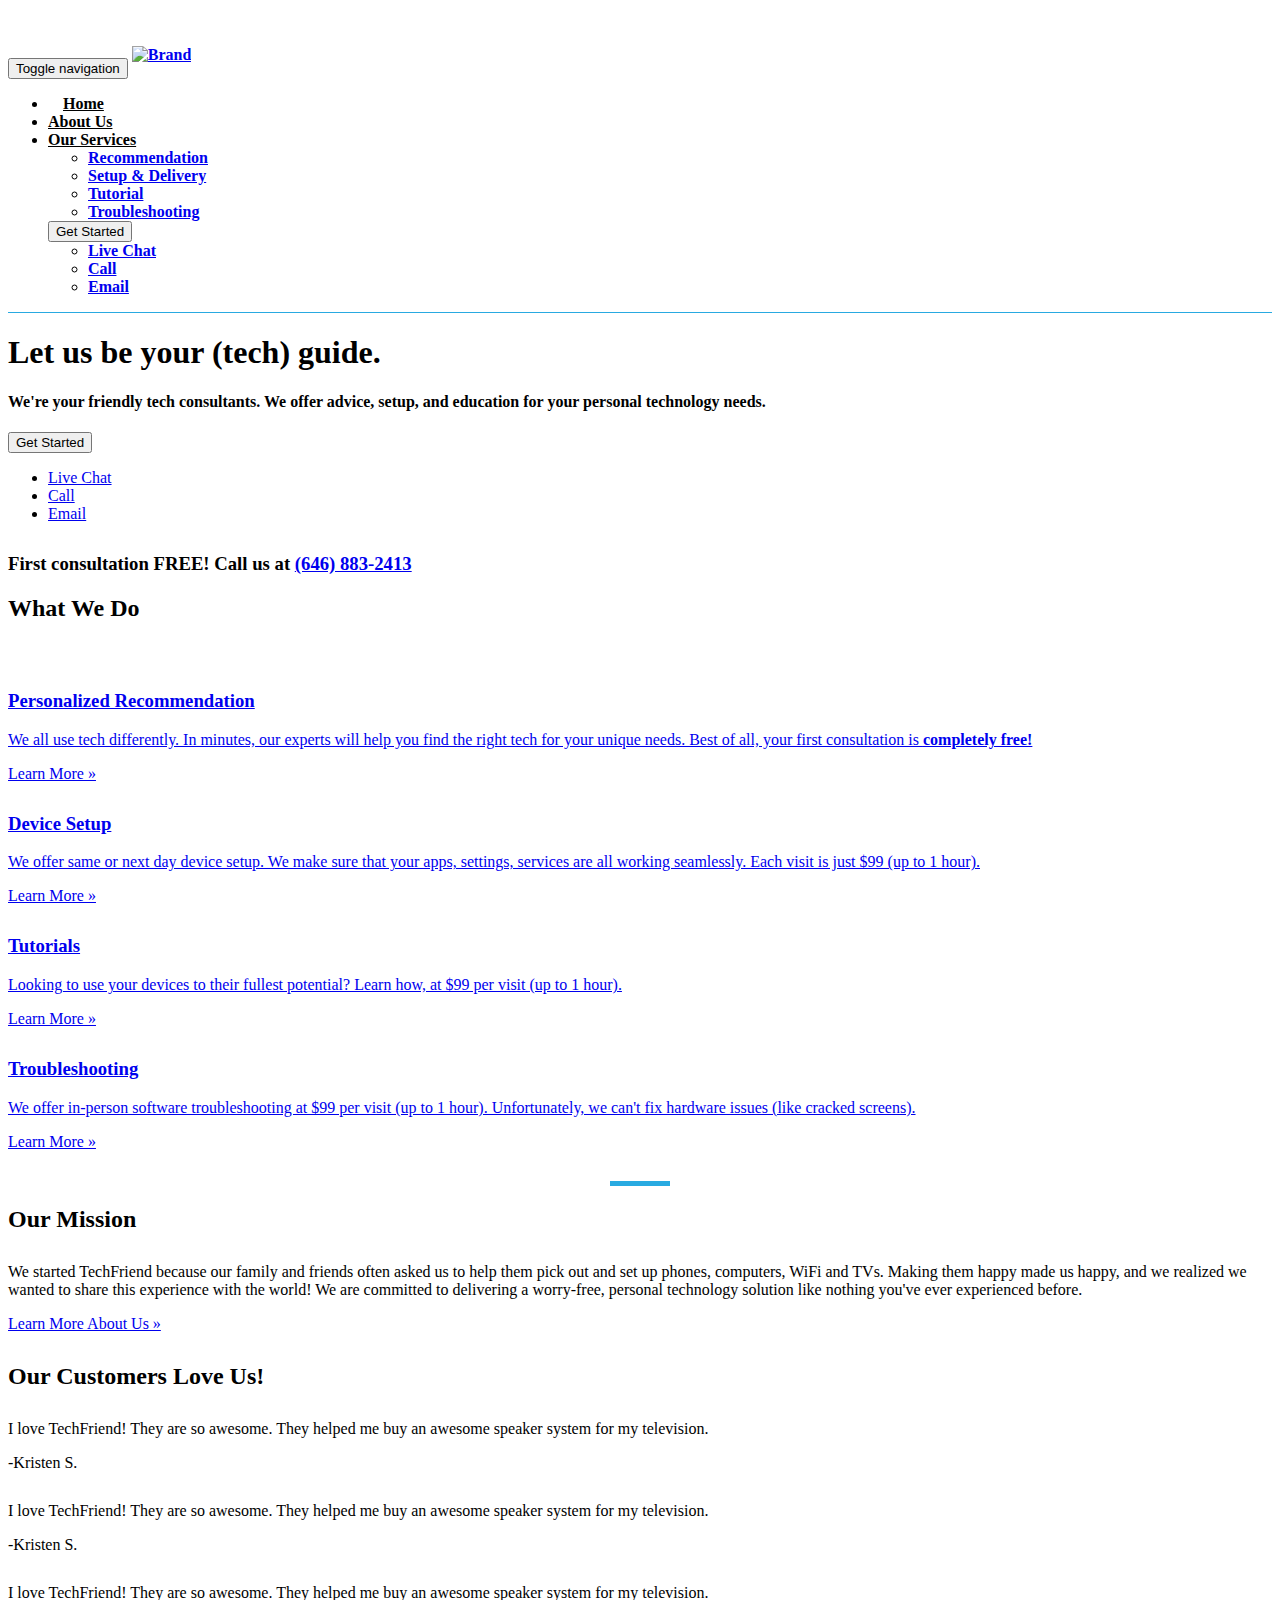
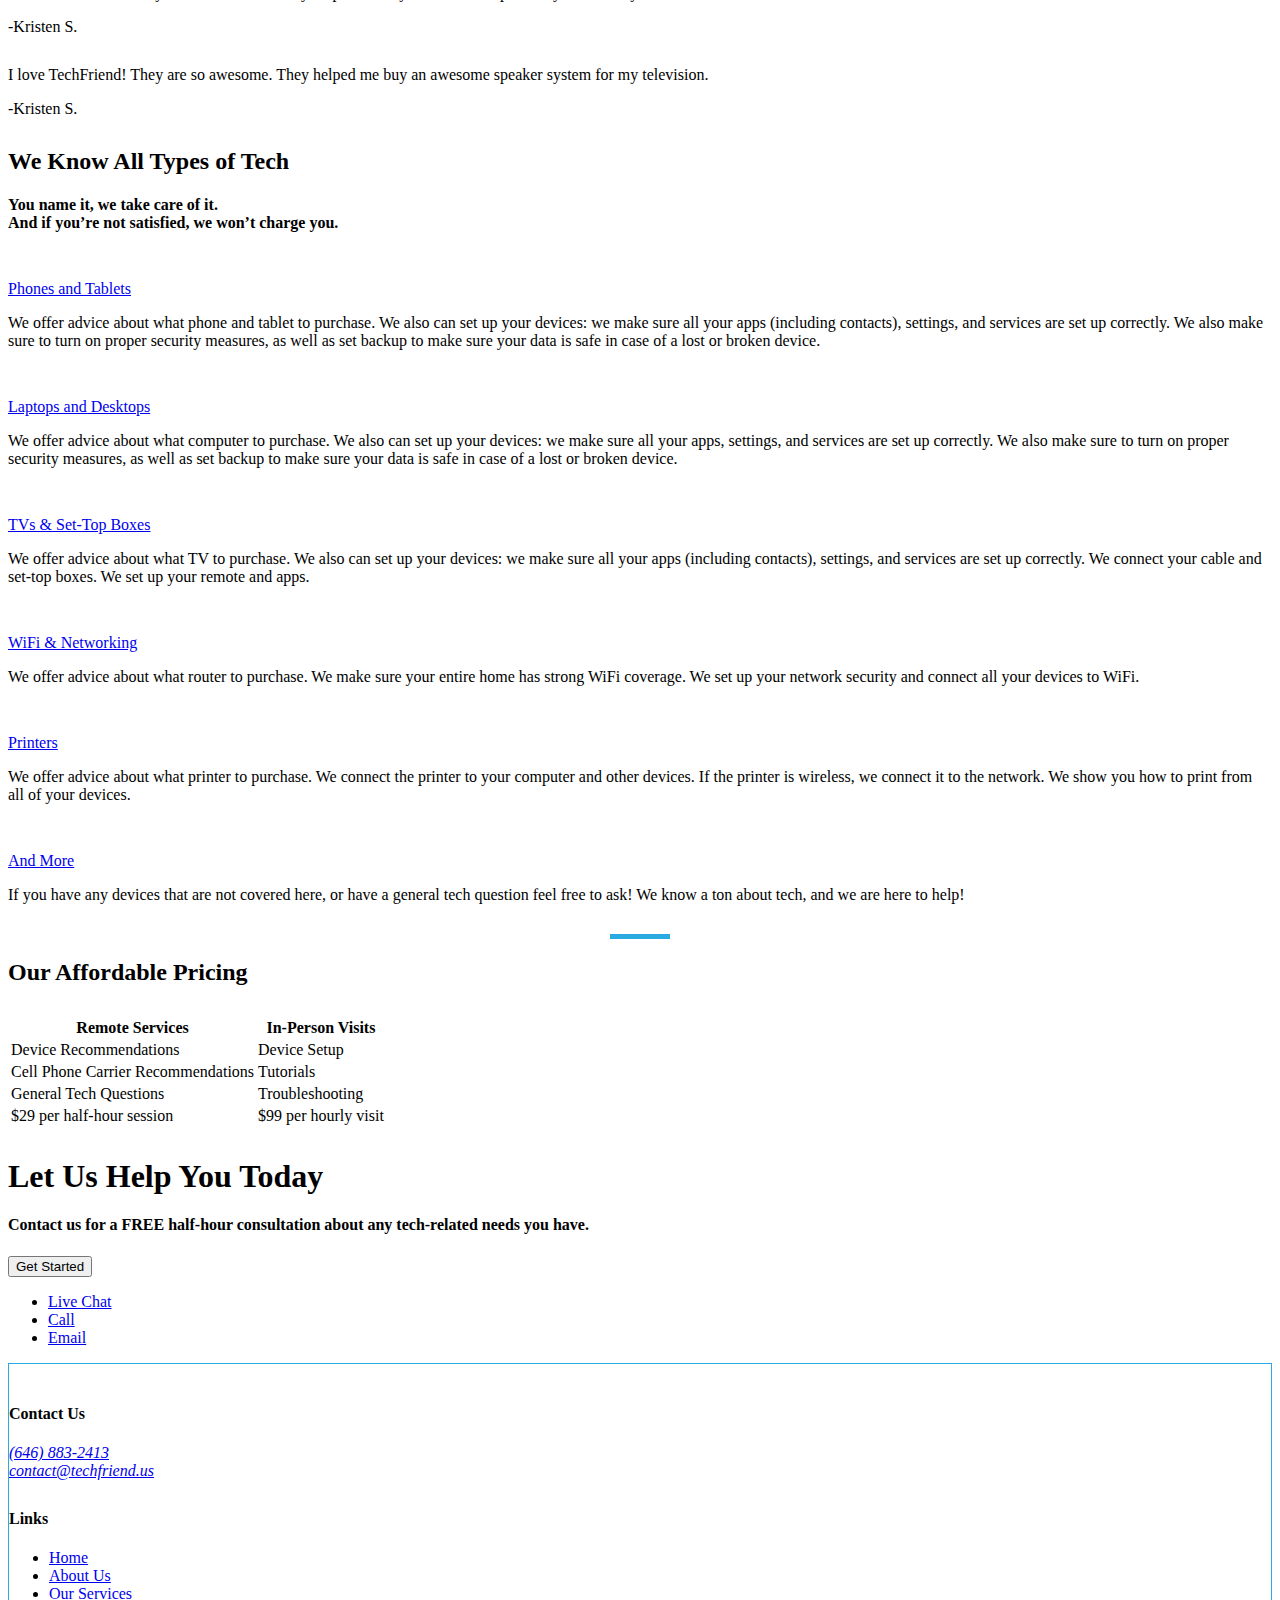
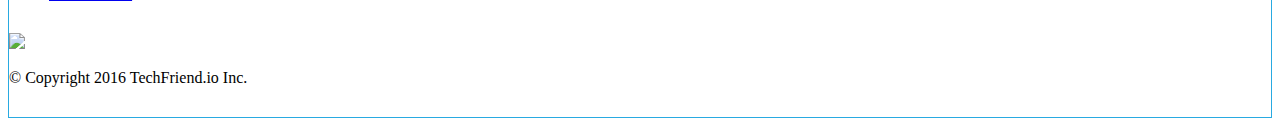
==== commit 551acb53: "v3" ====
--- a/index.html
+++ b/index.html
@@ -2,6 +2,7 @@
 <html lang="en">
 
 <head>
+    <meta name="google-site-verification" content="aEq4uibotHHjXbxuPDlO9kWYXfjF2f5oPQM0pcbiHFA" />
     <meta charset="utf-8">
     <meta http-equiv="X-UA-Compatible" content="IE=edge">
     <meta name="viewport" content="width=device-width, initial-scale=1">
@@ -20,8 +21,8 @@
     <![endif]-->
     <link rel="icon" href="favicon.ico">
     <link href="css/mystyles.css" rel="stylesheet">
-    <link href="https://fonts.googleapis.com/css?family=Roboto:400,700,900" rel="stylesheet">
-    <link href="https://fonts.googleapis.com/css?family=Open+Sans:400,800" rel="stylesheet">
+<!--    <link href="https://fonts.googleapis.com/css?family=Roboto:400,700,900" rel="stylesheet">-->
+<!--    <link href="https://fonts.googleapis.com/css?family=Open+Sans:400,800" rel="stylesheet">-->
     <link href="https://fonts.googleapis.com/css?family=Montserrat:400,700" rel="stylesheet">
     <link href="https://fonts.googleapis.com/css?family=Cabin" rel="stylesheet">
 
@@ -154,8 +155,7 @@
                     <li><a href="aboutus.html">About Us</a></li>
                     <li class="dropdown">
                         <a href="ourservices.html" class="dropdown-toggle" data-toggle="dropdown" role="button" aria-haspopup="true" aria-expanded="false">
-                         Our Services 
-                            <span id="caretGlyphicon" class="glyphicon glyphicon-chevron-down"></span>
+                         Our Services <span class="caret"></span>
                         </a>
                         <ul class="dropdown-menu">
                             <!--                            <li class="dropdown-header">Remote Services</li>-->
@@ -169,7 +169,7 @@
                     </li>
                     <form class="navbar-form navbar-left text-center">
                         <button id="callToActionNav" type="button" class="btn dropdown-toggle" data-toggle="dropdown" aria-haspopup="true" aria-expanded="false">
-                        Get Started <span id="caretGlyphicon" class="glyphicon glyphicon-chevron-down"></span></button>
+                        Get Started <span class="caret"></span></button>
                         <ul class="dropdown-menu">
                             <!-- BEGIN OLARK CHAT LINK -->
                             <li><a class="text-center" id="callToActionDropdown" href="javascript:void(0);" onclick="olark('api.box.expand')">
@@ -193,13 +193,10 @@
         <div id="jumbotron-image-container" class="container-fluid">
             <!--            <img src="images/jumbotronDevices.png" alt="ctrl-lego" class="img-responsive visible-xs-block">-->
             <!--            <img src="images/jumbotron-sm.jpg" alt="ctrl-lego" class="img-responsive hidden-xs">-->
-        </div>
-
-        <div id="jumbotron-text-container" class="container-fluid">
-            <div class="row center">
+            <div id="jumbotron-text" class="row center">
                 <!--				<div class="col-xs-12">-->
-                <h1 class="text-center headerText" id="jumbotron-text-xs">Let us be your (tech) guide.</h1>
-                <h4 class="text-center">We're your friendly tech consultants. We offer advice, setup, and education for your personal technology needs.</h4>
+                <h1 class="text-center"><strong>Let us be your (tech) guide.</strong></h1>
+                <h4 class="text-center"><strong>We're your friendly tech consultants. We offer advice, setup, and education for your personal technology needs.</strong></h4>
                 <!--				</div>-->
             </div>
             <div class="row text-center">
@@ -219,6 +216,12 @@
             </div>
 
         </div>
+
+        
+        <div id="jumbotron-text-container" class="container-fluid text-center">
+            <h3>First consultation FREE! Call us at <a href="tel: +16468832413"> (646) 883-2413</a></h3>
+        </div>
+
     </header>
 
     <section id="what-we-do" class="container">
@@ -233,7 +236,7 @@
                 <div class="col-xs-12 col-sm-6 col-md-3 text-center">
                     <span class="glyphicon glyphicon-thumbs-up fa-3x"></span>
                     <h3 class="box-header">Personalized Recommendation</h3>
-                    <p>We all use tech differently. In minutes, our experts will help you find theright tech for your unique needs. Best of all, your first consultation is <strong>completely free!</strong></p>
+                    <p>We all use tech differently. In minutes, our experts will help you find the right tech for your unique needs. Best of all, your first consultation is <strong>completely free!</strong></p>
                     <p><a href="ourservices.html#advice" class="blueLink">Learn More &raquo;</a></p>
                 </div>
             </a>
@@ -263,7 +266,7 @@
                 <div class="col-xs-12 col-sm-6 col-md-3 text-center">
                     <span class="glyphicon glyphicon-wrench fa-3x" aria-hidden="true"></span>
                     <h3 class="box-header">Troubleshooting</h3>
-                    <p>TechFriend offers in-person software troubleshooting at $99 per visit (up to 1 hour). Unfortunately, we can't fix hardware issues (like cracked screens).</p>
+                    <p>We offer in-person software troubleshooting at $99 per visit (up to 1 hour). Unfortunately, we can't fix hardware issues (like cracked screens).</p>
                     <p><a href="ourservices.html#troubleshooting" class="blueLink">Learn More &raquo;</a></p>
                 </div>
             </a>
@@ -271,13 +274,13 @@
 
         <hr>
     </section>
-    <section id="our-mission">
+
+    <section id="our-mission" class="container">
         <div class="row">
             <div class="col-xs-12">
                 <h2 class="text-center section-header">Our Mission</h2>
             </div>
             <div id="our-mission-image" class="col-xs-12 col-sm-4 col-sm-offset-2">
-
             </div>
             <div class="col-xs-12 col-sm-4">
                 <p>We started TechFriend because our family and friends often asked us to help them pick out and set up phones, computers, WiFi and TVs. Making them happy made us happy, and we realized we wanted to share this experience with the world! We are committed to delivering a worry-free, personal technology solution like nothing you've ever experienced before.</p>
@@ -311,27 +314,30 @@
             </div>
         </div>
     </section>
- 
-<!--    <a tabindex="0" class="btn btn-lg btn-danger" role="button" data-toggle="popover" data-trigger="focus" title="Dismissible popover" data-content="And here's some amazing content. It's very engaging. Right?">Dismissible popover</a>-->
+
+    <!--    <a tabindex="0" class="btn btn-lg btn-danger" role="button" data-toggle="popover" data-trigger="focus" title="Dismissible popover" data-content="And here's some amazing content. It's very engaging. Right?">Dismissible popover</a>-->
 
     <section id="we-know-all-types-of-tech" class="container">
         <div class="row">
             <div class="col-xs-12">
                 <h2 class="text-center section-header">We Know All Types of Tech</h2>
-                
-            </div>
-            
+                <h4 class="text-center">You name it, we take care of it.
+                <br>And if you’re not satisfied, we won’t charge you.</h4>
+            </div>
+
             <div class="col-xs-12 col-sm-4 text-center">
+                <!--                <a tabindex="0" data-placement="left" class="btn btn-lg bs-docs-popover blueLink" role="button" data-toggle="popover" data-trigger="focus" title="" data-content="And here's some amazing content. It's very engaging. Right?" data-original-title="Dismissible popover">-->
                 <a class="blueLink" role="button" data-toggle="collapse" href="#phonesAndTablets" aria-expanded="false" aria-controls="internet">
                     <i class="fa fa-mobile fa-5x" aria-hidden="true"></i>
                     <i class="fa fa-tablet fa-5x" aria-hidden="true"></i>
                     <br>Phones and Tablets
+                    <!--                </a>-->
                 </a>
-               
+
                 <div class="collapse" id="phonesAndTablets">
                     <div class="well">
                         <p>
-                            We hand-deliver and set up smartphones and tablets within 24 hours, at time of your choosing. We offer free advice about what to purchase. We back up your photos and other files to ensure nothing is lost. We transfer your contacts to the new phone. You name it, we take care of it. Our flat fee of $99 per hour covers the time we spend in-person helping you. You pay exactly what we pay for the devices we deliver.
+                            We offer advice about what phone and tablet to purchase. We also can set up your devices: we make sure all your apps (including contacts), settings, and services are set up correctly. We also make sure to turn on proper security measures, as well as set backup to make sure your data is safe in case of a lost or broken device.
                         </p>
                     </div>
                 </div>
@@ -346,7 +352,7 @@
                 <div class="collapse" id="laptopsAndDesktops">
                     <div class="well">
                         <p>
-                            We hand-deliver and set up laptops and desktops within 24 hours, at time of your choosing. We offer free advice about what to purchase. We back up your photos and other files to ensure nothing is lost. We connect screens and accesories. We connect your device to the Internet. We sync it with your other devices. You name it, we take care of it. Our flat fee of $99 per hour covers the time we spend in-person helping you. You pay exactly what we pay for the devices we deliver. If you’re not satisfied, we won’t charge you.
+                            We offer advice about what computer to purchase. We also can set up your devices: we make sure all your apps, settings, and services are set up correctly. We also make sure to turn on proper security measures, as well as set backup to make sure your data is safe in case of a lost or broken device.
                         </p>
                     </div>
                 </div>
@@ -361,11 +367,14 @@
                 <div class="collapse" id="tvs">
                     <div class="well">
                         <p>
-                            We hand-deliver and set up TVs, Smart TVs and set-top boxes within 24 hours, at time of your choosing. We offer free advice about what to purchase. We connect your cable and set top boxes. We set up your remote and apps. You name it, we take care of it. Our flat fee of $99 per hour covers the time we spend in-person helping you. You pay exactly what we pay for the devices we deliver. If you’re not satisfied, we won’t charge you.
+                            We offer advice about what TV to purchase. We also can set up your devices: we make sure all your apps (including contacts), settings, and services are set up correctly. We connect your cable and set-top boxes. We set up your remote and apps.
                         </p>
                     </div>
                 </div>
             </div>
+
+            <div class="clearfix hidden-xs"></div>
+
             <div class="col-xs-12 col-sm-4 text-center">
                 <a class="blueLink" role="button" data-toggle="collapse" href="#wifi" aria-expanded="false" aria-controls="internet">
                     <i class="fa fa-wifi fa-5x" aria-hidden="true"></i>
@@ -374,7 +383,7 @@
                 <div class="collapse" id="wifi">
                     <div class="well">
                         <p>
-                            We hand-deliver and set up WiFi devices within 24 hours, at time of your choosing. We offer free advice about what router to purchase. We make sure your entire home has strong WiFi coverage. We set up your network security and connect all your devices to WiFi. You name it, we take care of it. Our flat fee of $99 per hour covers the time we spend in-person helping you. You pay exactly what we pay for the devices we deliver. If you’re not satisfied, we won’t charge you.
+                            We offer advice about what router to purchase. We make sure your entire home has strong WiFi coverage. We set up your network security and connect all your devices to WiFi.
                         </p>
                     </div>
                 </div>
@@ -388,50 +397,91 @@
                 <div class="collapse" id="printers">
                     <div class="well">
                         <p>
-                            We hand-deliver and set up printers within 24 hours, at time of your choosing. We offer free advice about what printer to purchase. We connect the new printer to your computer and other devices. You name it, we take care of it. Our flat fee of $99 per hour covers the time we spend in-person helping you. You pay exactly what we pay for the devices we deliver. If you’re not satisfied, we won’t charge you.
+                            We offer advice about what printer to purchase. We connect the printer to your computer and other devices. If the printer is wireless, we connect it to the network. We show you how to print from all of your devices.
                         </p>
                     </div>
                 </div>
             </div>
 
             <div class="col-xs-12 col-sm-4 text-center">
-                <a class="blueLink" role="button" data-toggle="collapse" href="#printers" aria-expanded="false" aria-controls="internet">
+                <a class="blueLink" role="button" data-toggle="collapse" href="#andMore" aria-expanded="false" aria-controls="andMore">
                     <i class="fa fa-plus fa-5x" aria-hidden="true"></i>
                     <br>And More
                 </a>
-            </div>
-
-        </div>
+                <div class="collapse" id="andMore">
+                    <div class="well">
+                        <p>
+                            If you have any devices that are not covered here, or have a general tech question feel free to ask! We know a ton about tech, and we are here to help!
+                        </p>
+                    </div>
+                </div>
+            </div>
+
+        </div>
+        <hr>
     </section>
 
-    <section id="let-us-help-you-today" class="container-fluid">
-        <div class="container">
-            <div class="row center">
-                <!--				<div class="col-xs-12">-->
-                <h1 class="text-center headerText" id="jumbotron-text-xs">Let Us Help You Today</h1>
-                <h4 class="text-center">Contact us for a FREE half-hour consultation about any tech-related questions you have.</h4>
-                <!--				</div>-->
-            </div>
-
-
-
-        </div>
-
-        <div class="dropdown text-center">
-            <button id="callToAction" type="button" class="btn btn-lg dropdown-toggle" data-toggle="dropdown" aria-haspopup="true" aria-expanded="false">Get Started <span id="caretGlyphicon" class="glyphicon glyphicon-chevron-down"></span></button>
-            <ul id="dropdownCenter" class="dropdown-menu">
-                <!-- BEGIN OLARK CHAT LINK -->
-                <li><a class="text-center" id="callToActionDropdown" href="javascript:void(0);" onclick="olark('api.box.expand')">
+    <section id="our-pricing" class="container">
+        <div class="row">
+            <div class="col-xs-12">
+                <h2 class="text-center section-header">Our Affordable Pricing</h2>
+            </div>
+            <div class="col-xs-12">
+                <table class="table table-bordered text-center">
+                    <thead>
+                        <tr>
+                            <th class="active text-center">Remote Services</th>
+                            <th class="active text-center">In-Person Visits</th>
+                        </tr>
+                    </thead>
+                    <tbody>
+                        <tr>
+                            <td class="col-xs-6">Device Recommendations</td>
+                            <td>Device Setup</td>
+                        </tr>
+                        <tr>
+                            <td>Cell Phone Carrier Recommendations</td>
+                            <td>Tutorials</td>
+                        </tr>
+                        <tr>
+                            <td>General Tech Questions</td>
+                            <td>Troubleshooting</td>
+                        </tr>
+                        <tr class="active info">
+                            <td>$29 per half-hour session</td>
+                            <td>$99 per hourly visit</td>
+                        </tr>
+                    </tbody>
+                </table>
+            </div>
+        </div>
+    </section>
+
+
+    <footer>
+        <section id="let-us-help-you-today" class="container-fluid">
+            <div class="container">
+                <div class="row center">
+                    <!--				<div class="col-xs-12">-->
+                    <h1 class="text-center headerText" id="jumbotron-text-xs">Let Us Help You Today</h1>
+                    <h4 class="text-center">Contact us for a FREE half-hour consultation about any tech-related needs you have.</h4>
+                    <!--				</div>-->
+                </div>
+                <div class="dropdown text-center">
+                    <button id="callToAction" type="button" class="btn btn-lg dropdown-toggle" data-toggle="dropdown" aria-haspopup="true" aria-expanded="false">Get Started <span id="caretGlyphicon" class="glyphicon glyphicon-chevron-down"></span></button>
+                    <ul id="dropdownCenter" class="dropdown-menu">
+                        <!-- BEGIN OLARK CHAT LINK -->
+                        <li><a class="text-center" id="callToActionDropdown" href="javascript:void(0);" onclick="olark('api.box.expand')">
                                 Live Chat
                             </a></li>
-                <!-- END OLARK CHAT LINK -->
-                <li><a class="text-center" id="callToActionDropdown" href="tel: +16468832413">Call</a></li>
-                <li><a class="text-center" id="callToActionDropdown" href="mailto: contact@techfriend.us">Email</a></li>
-            </ul>
-        </div>
-    </section>
-
-    <footer>
+                        <!-- END OLARK CHAT LINK -->
+                        <li><a class="text-center" id="callToActionDropdown" href="tel: +16468832413">Call</a></li>
+                        <li><a class="text-center" id="callToActionDropdown" href="mailto: contact@techfriend.us">Email</a></li>
+                    </ul>
+                </div>
+            </div>
+        </section>
+
         <div class="container">
             <div class="row row-footer">
 
@@ -459,7 +509,7 @@
                 </div>
                 <div class="col-xs-12 text-center">
                     <img src="images/tf-logo.png">
-                    <p>© Copyright 2016 TechFriend.us Inc.</p>
+                    <p>© Copyright 2016 TechFriend.io Inc.</p>
                 </div>
             </div>
         </div>
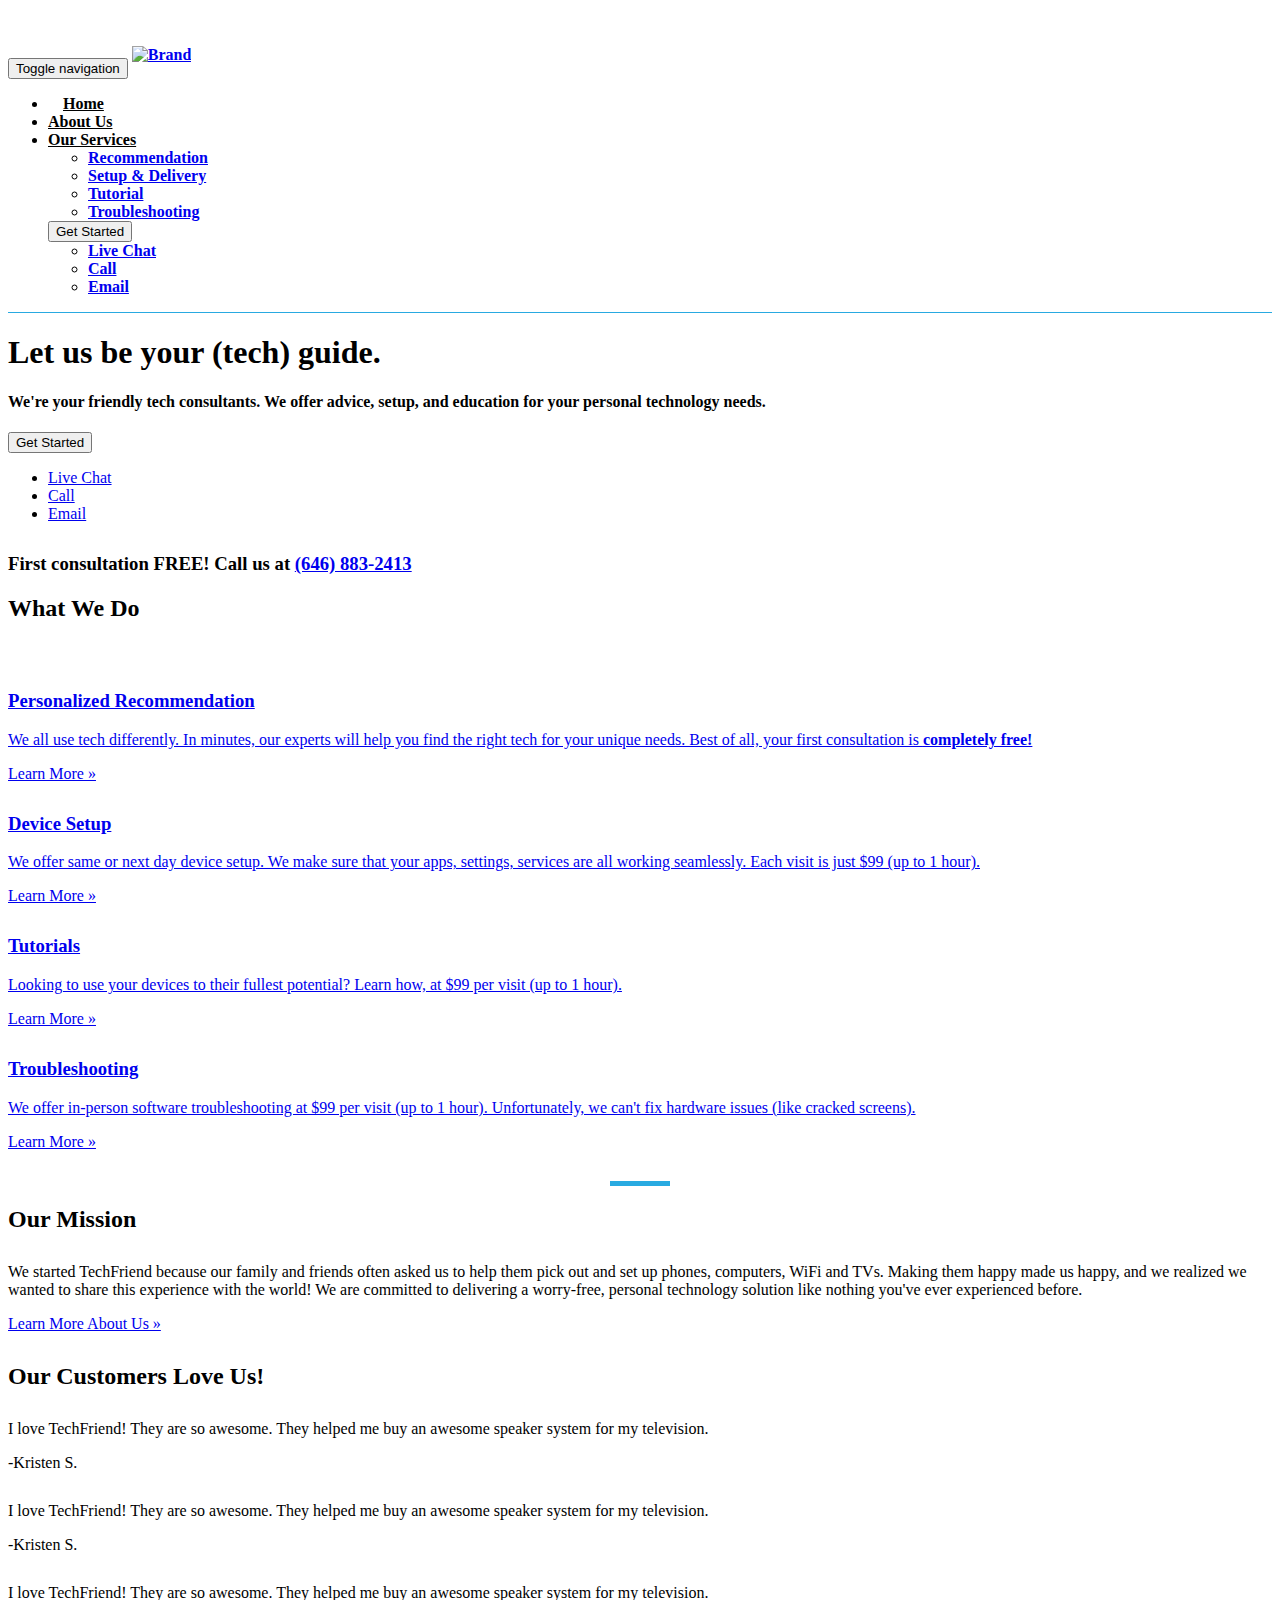
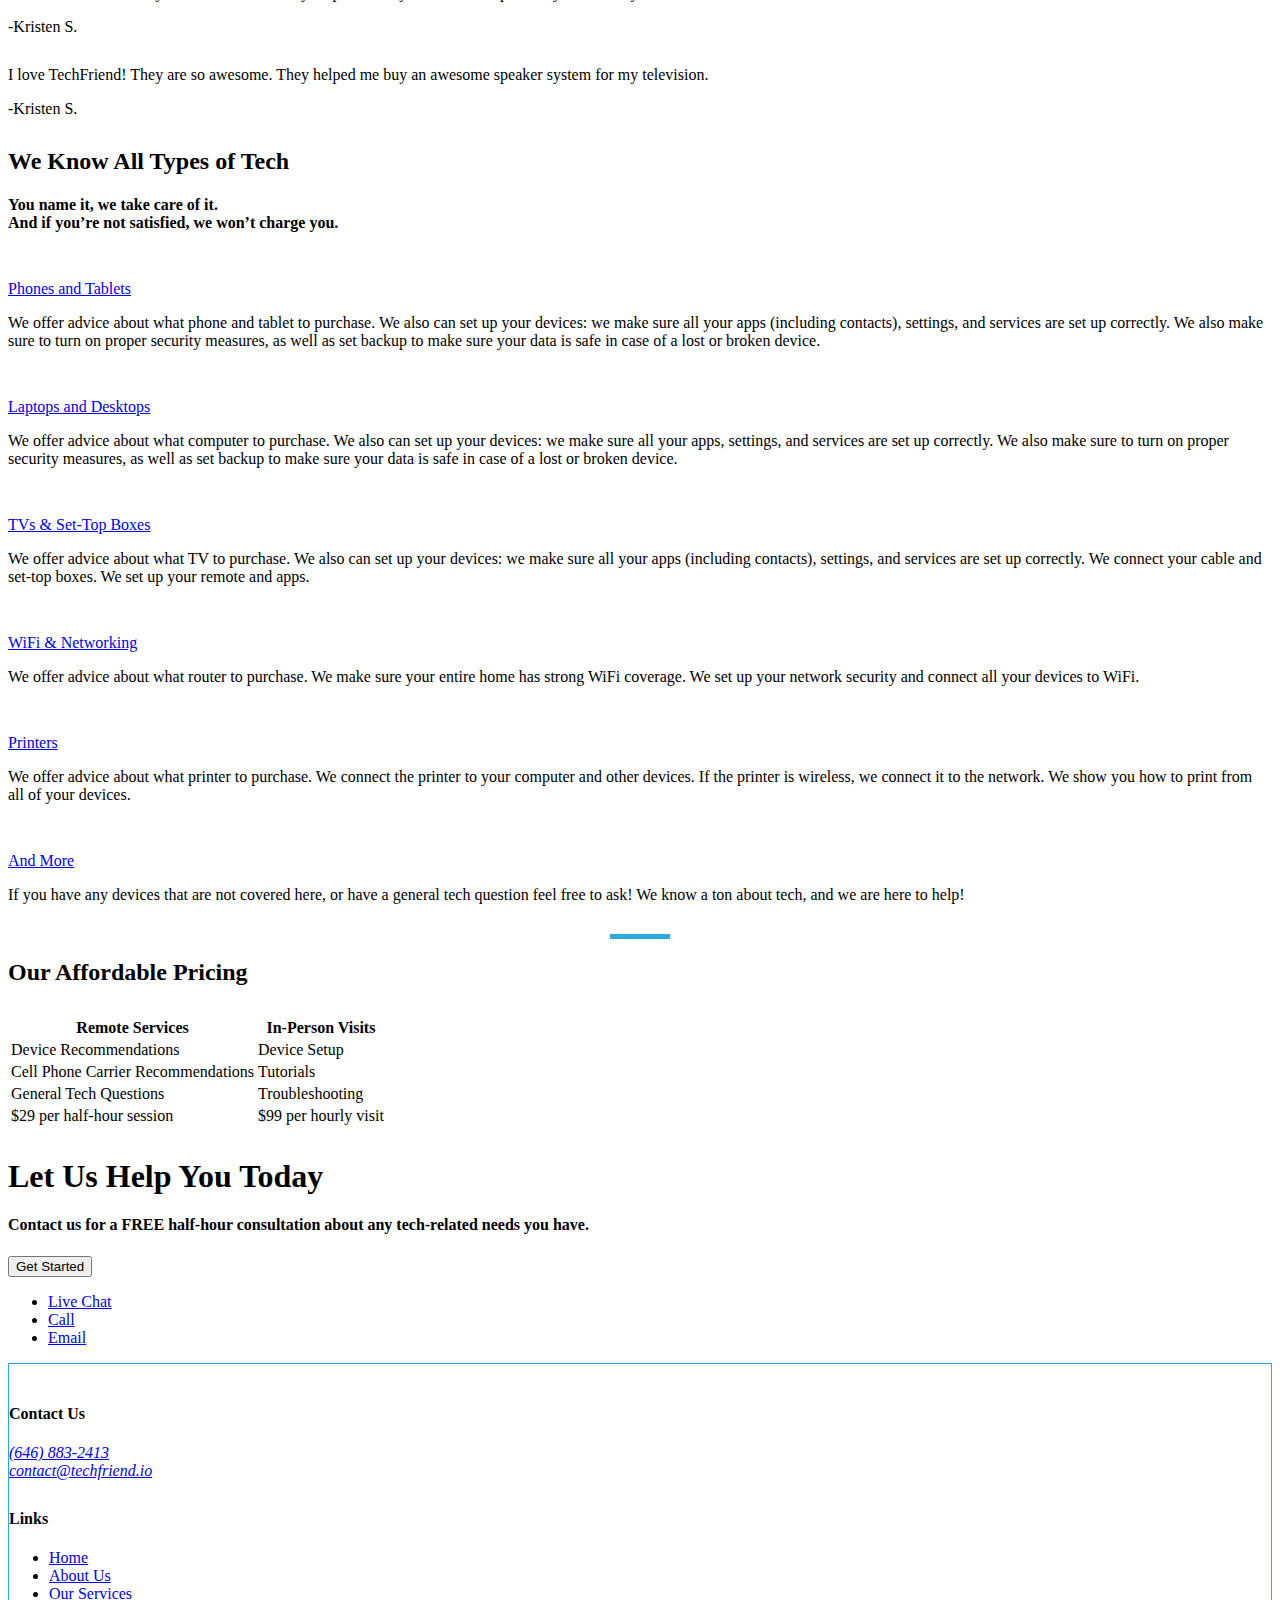
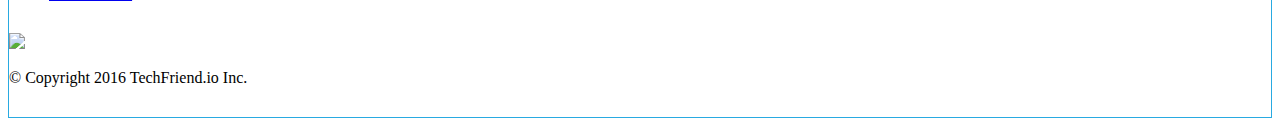
==== commit 44f3dde3: "io" ====
--- a/index.html
+++ b/index.html
@@ -2,7 +2,6 @@
 <html lang="en">
 
 <head>
-    <meta name="google-site-verification" content="aEq4uibotHHjXbxuPDlO9kWYXfjF2f5oPQM0pcbiHFA" />
     <meta charset="utf-8">
     <meta http-equiv="X-UA-Compatible" content="IE=edge">
     <meta name="viewport" content="width=device-width, initial-scale=1">
@@ -30,7 +29,7 @@
     <!-- /snippets/social-meta-tags.liquid -->
     <meta property="og:type" content="website">
     <meta property="og:title" content="TechFriend - Get Your Tech Under Control">
-    <meta property="og:url" content="https://www.techfriend.us/">
+    <meta property="og:url" content="https://www.techfriend.io/">
     <meta property="og:description" content="We select the best devices for your needs, deliver them, and set them up for you in person.">
     <meta property="og:image" content="http://cdn.shopify.com/s/files/1/1404/4143/t/3/assets/home_slide_1_1024x1024.jpg?9321707461568485762">
     <meta property="og:image:secure_url" content="https://cdn.shopify.com/s/files/1/1404/4143/t/3/assets/home_slide_1_1024x1024.jpg?9321707461568485762">
@@ -39,7 +38,7 @@
     <meta name="twitter:title" content="TechFriend - Your Personal Technology Friend">
     <meta name="twitter:description" content="We select the best devices for your needs, deliver them, and set them up for you in person.">
     <meta name="twitter:image" content="https://cdn.shopify.com/s/files/1/1404/4143/t/3/assets/home_slide_1_1024x1024.jpg?9321707461568485762">
-    <link rel="canonical" href="https://www.techfriend.us/">
+    <link rel="canonical" href="https://www.techfriend.io/">
 </head>
 
 <!-- begin olark code -->
@@ -177,7 +176,7 @@
                             </a></li>
                             <!-- END OLARK CHAT LINK -->
                             <li><a class="text-center" id="callToActionDropdown" href="tel: +16468832413">Call</a></li>
-                            <li><a class="text-center" id="callToActionDropdown" href="mailto: contact@techfriend.us?subject=I+have+a+tech+question!" target="_blank">Email</a></li>
+                            <li><a class="text-center" id="callToActionDropdown" href="mailto: contact@techfriend.io?subject=I+have+a+tech+question!" target="_blank">Email</a></li>
                         </ul>
                     </form>
 
@@ -210,7 +209,7 @@
                             </a></li>
                         <!-- END OLARK CHAT LINK -->
                         <li><a class="text-center" id="callToActionDropdown" href="tel: +16468832413">Call</a></li>
-                        <li><a class="text-center" id="callToActionDropdown" href="mailto: contact@techfriend.us">Email</a></li>
+                        <li><a class="text-center" id="callToActionDropdown" href="mailto: contact@techfriend.io">Email</a></li>
                     </ul>
                 </div>
             </div>
@@ -476,7 +475,7 @@
                             </a></li>
                         <!-- END OLARK CHAT LINK -->
                         <li><a class="text-center" id="callToActionDropdown" href="tel: +16468832413">Call</a></li>
-                        <li><a class="text-center" id="callToActionDropdown" href="mailto: contact@techfriend.us">Email</a></li>
+                        <li><a class="text-center" id="callToActionDropdown" href="mailto: contact@techfriend.io">Email</a></li>
                     </ul>
                 </div>
             </div>
@@ -489,7 +488,7 @@
                     <h4>Contact Us</h4>
                     <address>
                         <i class="fa fa-phone"></i><a href="tel: +16468832413"> (646) 883-2413</a><br>
-                        <i class="fa fa-envelope"></i> <a href="mailto: contact@techfriend.us"> contact@techfriend.us</a>
+                        <i class="fa fa-envelope"></i> <a href="mailto: contact@techfriend.io"> contact@techfriend.io</a>
 		           </address>
                 </div>
                 <div class="col-xs-12 col-sm-4 text-center">
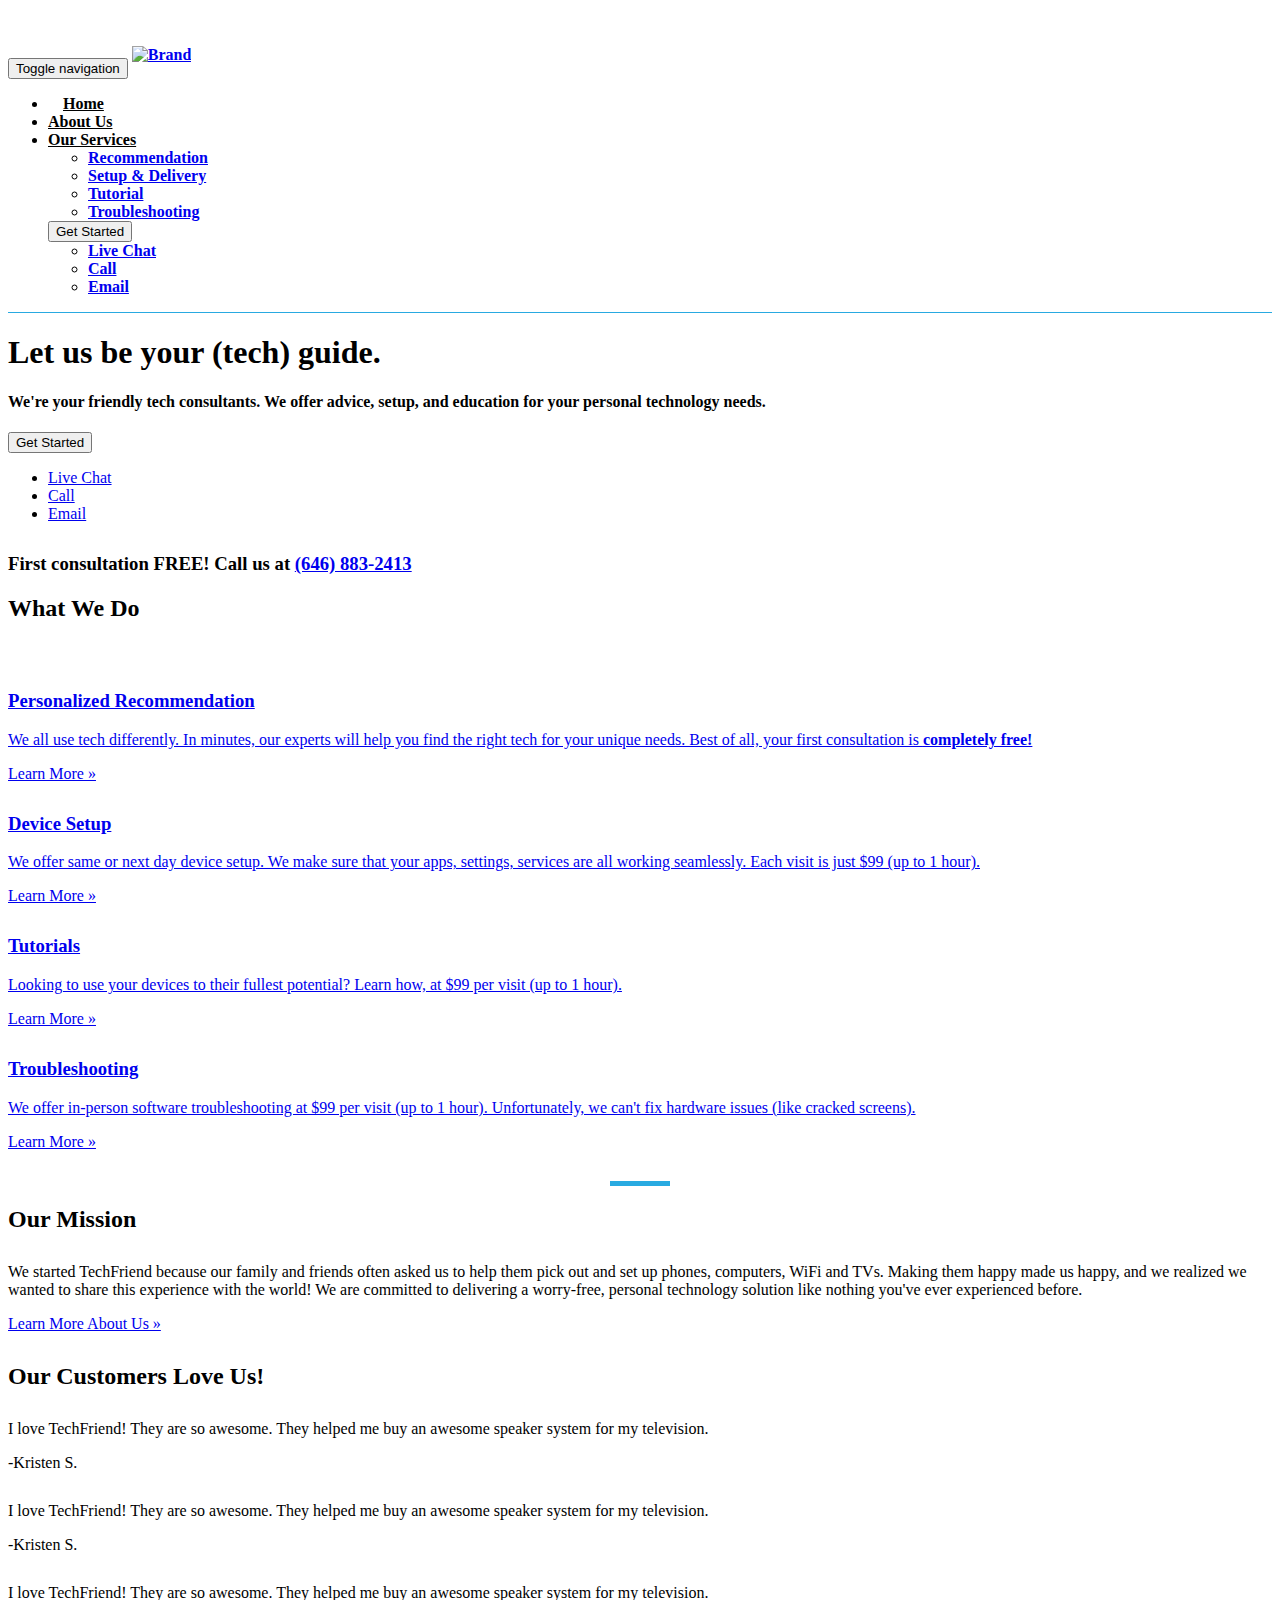
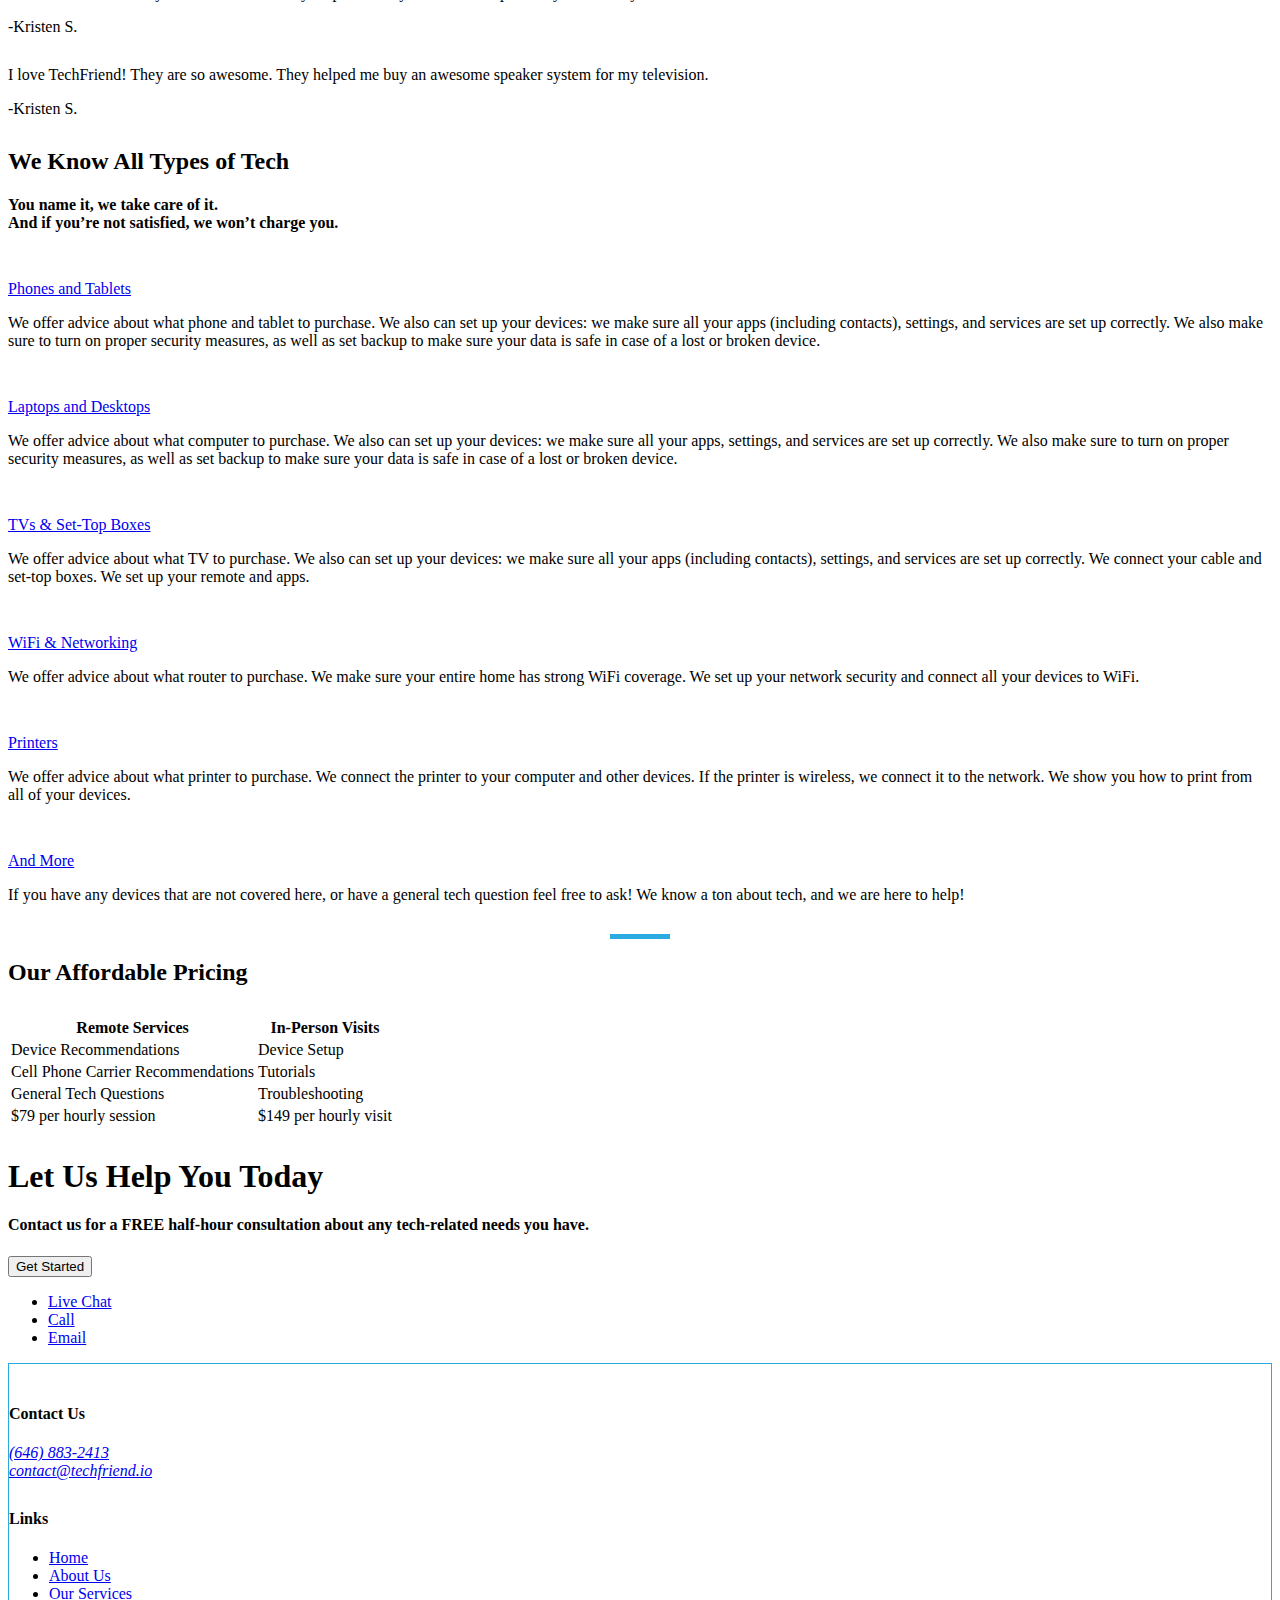
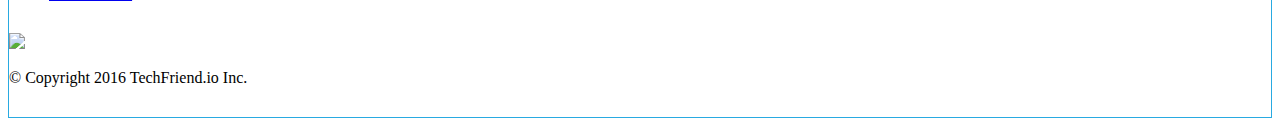
==== commit dd339e7d: "pricing" ====
--- a/index.html
+++ b/index.html
@@ -447,8 +447,8 @@
                             <td>Troubleshooting</td>
                         </tr>
                         <tr class="active info">
-                            <td>$29 per half-hour session</td>
-                            <td>$99 per hourly visit</td>
+                            <td>$79 per hourly session</td>
+                            <td>$149 per hourly visit</td>
                         </tr>
                     </tbody>
                 </table>
